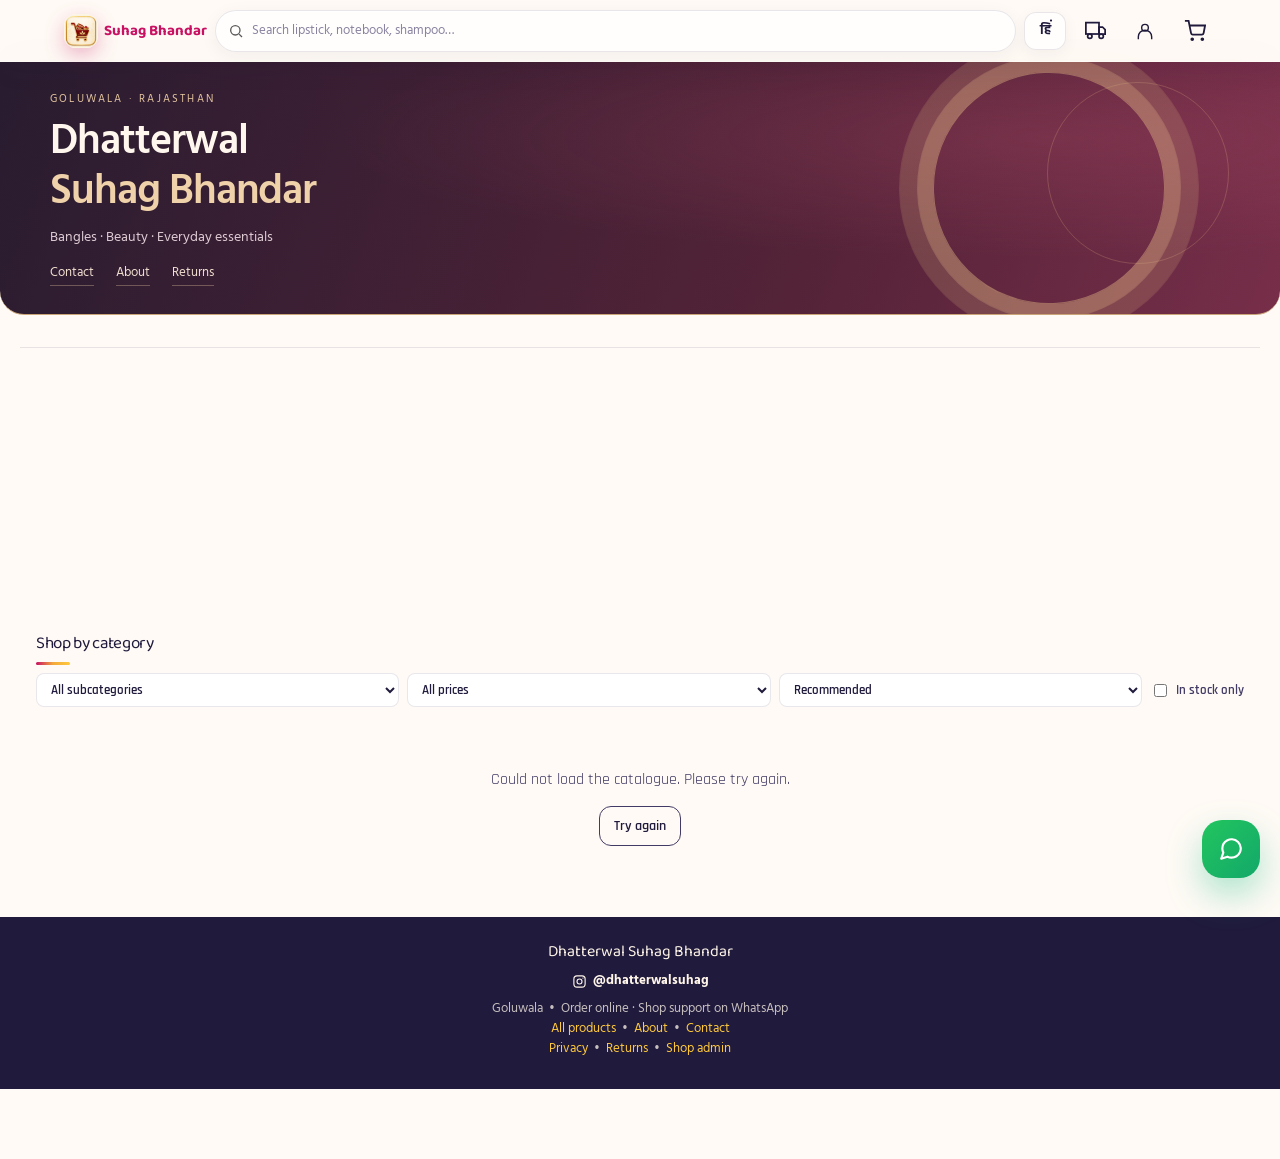
==== index.html @ be1b4433 "Update 2026-09-24 06:57" ====
<!DOCTYPE html>
<html lang="en">
<head>
<!-- Google tag (gtag.js) -->
<script async src="https://www.googletagmanager.com/gtag/js?id=G-CMELC4RJMD"></script>
<script>
  window.dataLayer = window.dataLayer || [];
  function gtag(){dataLayer.push(arguments);}
  gtag('js', new Date());
  gtag('config', 'G-CMELC4RJMD');
</script>

<meta charset="UTF-8">
<meta name="viewport" content="width=device-width, initial-scale=1, viewport-fit=cover">
<title>Dhatterwal Suhag Bhandar | Bangles, Beauty & Everyday Essentials in Goluwala</title>
<meta name="description" content="Shop bangles, cosmetics, beauty, personal care, lingerie and everyday essentials from Dhatterwal Suhag Bhandar in Goluwala, Hanumangarh, Rajasthan. Browse products and order online.">
<meta name="robots" content="index, follow, max-image-preview:large, max-snippet:-1, max-video-preview:-1">
<meta name="theme-color" content="#C81163">
<meta name="apple-mobile-web-app-capable" content="yes">
<meta name="apple-mobile-web-app-status-bar-style" content="default">
<meta name="apple-mobile-web-app-title" content="Suhag Bhandar">
<link rel="canonical" href="https://suhagbhandar.in/">
<link rel="icon" type="image/png" sizes="48x48" href="/favicon-48.png?v=20260907f">
<link rel="icon" type="image/png" sizes="96x96" href="/favicon-96.png?v=20260907f">
<link rel="shortcut icon" href="/favicon.ico?v=20260907f">
<link rel="apple-touch-icon" sizes="180x180" href="/apple-touch-icon.png?v=20260907f">

<!-- Open Graph (WhatsApp / Facebook / Instagram link previews) -->
<meta property="og:type" content="website">
<meta property="og:site_name" content="Dhatterwal Suhag Bhandar">
<meta property="og:title" content="Dhatterwal Suhag Bhandar — Shop Online in Goluwala">
<meta property="og:description" content="Bangles, lingerie, cosmetics, hair care, snacks, stationery and more — browse the shop and place your order online.">
<meta property="og:url" content="https://suhagbhandar.in/">
<meta property="og:image" content="https://suhagbhandar.in/social-card.png">
<meta property="og:locale" content="en_IN">

<!-- Twitter card (falls back to the same image/text as Open Graph) -->
<meta name="twitter:card" content="summary_large_image">
<meta name="twitter:title" content="Dhatterwal Suhag Bhandar — Shop Online in Goluwala">
<meta name="twitter:description" content="Bangles, lingerie, cosmetics, hair care, snacks, stationery and more — browse the shop and place your order online.">
<meta name="twitter:image" content="https://suhagbhandar.in/social-card.png">

<link rel="preconnect" href="https://fonts.googleapis.com">
<link rel="preconnect" href="https://fonts.gstatic.com" crossorigin>
<link href="https://fonts.googleapis.com/css2?family=Baloo+2:wght@500;600;700;800&family=Hind:wght@400;500;600;700&family=Rajdhani:wght@600;700&display=swap" rel="stylesheet">
<link rel="stylesheet" href="style.css?v=20260924customers2">
<link rel="manifest" href="manifest.json">

<!-- Local business structured data — fill in the marked fields with your
     real address, opening hours, and area(s) served for full effect. -->
<script type="application/ld+json">
{
  "@context": "https://schema.org",
  "@graph": [{
  "@type": "Store",
  "@id": "https://suhagbhandar.in/#store",
  "name": "Dhatterwal Suhag Bhandar",
  "alternateName": "Suhag Bhandar",
  "image": "https://suhagbhandar.in/social-card.png",
  "url": "https://suhagbhandar.in/",
  "sameAs": ["https://www.instagram.com/dhatterwalsuhag/"],
  "telephone": "+91-80005-19440",
  "priceRange": "₹",
  "address": {
    "@type": "PostalAddress",
    "streetAddress": "Tahasil Wali Gali, Ward No. 22",
    "addressLocality": "Goluwala",
    "addressRegion": "Rajasthan",
    "postalCode": "335802",
    "addressCountry": "IN"
  },
  "hasMap": "https://maps.app.goo.gl/iHW3oNTm7g6uNeyC8",
  "description": "Dhatterwal Suhag Bhandar is a local and online shop in Goluwala, Rajasthan, with bangles, cosmetics, beauty and personal care, lingerie, hair accessories, stationery and everyday essentials."
  },{
    "@type": "WebSite",
    "@id": "https://suhagbhandar.in/#website",
    "url": "https://suhagbhandar.in/",
    "name": "Dhatterwal Suhag Bhandar",
    "publisher": {"@id": "https://suhagbhandar.in/#store"},
    "inLanguage": ["en-IN", "hi-IN"]
  }]
}
</script>
</head>
<body>
<div class="app-loader" id="appLoader" aria-label="Loading Dhatterwal Suhag Bhandar">
  <div class="loader-brand">
    <div class="loader-logo">DSB</div>
    <div class="loader-ring" aria-hidden="true"></div>
  </div>
  <div class="loader-copy"><strong>धत्तरवाल सुहाग भंडार</strong><span>बस एक पल...</span></div>
  <div class="loader-progress" aria-hidden="true"><i></i></div>
</div>

<!-- ===== Slim sticky bar: search + cart ONLY ===== -->
<div class="stickybar" id="stickyBar">
  <div class="brandmark"><img class="glyph" src="favicon-96.png" width="48" height="48" decoding="async" alt="Suhag Bhandar"><span class="hide-sm">Suhag Bhandar</span></div>
  <button class="searchwrap text-left" id="searchTrigger" >
    <svg width="16" height="16" viewBox="0 0 24 24" fill="none" stroke="currentColor" stroke-width="2"><circle cx="11" cy="11" r="7"/><line x1="21" y1="21" x2="16.65" y2="16.65"/></svg>
    <span class="search-placeholder">Search lipstick, notebook, shampoo…</span>
  </button>
  <button type="button" class="lang-toggle" aria-label="हिंदी में देखें">हिं</button>
  <a class="iconbtn" href="track-order.html" aria-label="Track your order">
    <svg width="21" height="21" viewBox="0 0 24 24" fill="none" stroke="currentColor" stroke-width="2"><rect x="1" y="3" width="15" height="13"/><path d="M16 8h4l3 3v5h-7V8z"/><circle cx="5.5" cy="18.5" r="2.5"/><circle cx="18.5" cy="18.5" r="2.5"/></svg>
  </a>
  <a href="profile.html" class="iconbtn" data-customer-link hidden aria-label="My account / मेरा खाता" title="My account / मेरा खाता"><svg width="20" height="20" viewBox="0 0 24 24" fill="none" stroke="currentColor" stroke-width="1.7" aria-hidden="true"><circle cx="12" cy="8" r="4"/><path d="M4 22v-3a8 8 0 0 1 16 0v3"/></svg></a>
  <button class="iconbtn" id="cartTrigger" aria-label="Cart">
    <svg width="22" height="22" viewBox="0 0 24 24" fill="none" stroke="currentColor" stroke-width="2"><circle cx="9" cy="21" r="1"/><circle cx="20" cy="21" r="1"/><path d="M1 1h4l2.68 13.39a2 2 0 0 0 2 1.61h9.72a2 2 0 0 0 2-1.61L23 6H6"/></svg>
    <span class="badge is-hidden" id="cartBadge">0</span>
  </button>
</div>

<header class="hero hero-compact" id="shop-top">
  <p class="hero-kicker">GOLUWALA · RAJASTHAN</p>
  <h1 class="hero-title">Dhatterwal<br><span>Suhag Bhandar</span></h1>
  <p class="shop-specialty">Bangles · Beauty · Everyday essentials</p>
  <nav class="hero-links" aria-label="Shop information"><a href="contact.html">Contact</a><a href="about.html">About</a><a href="returns.html">Returns</a></nav>
</header>
<main id="shopMain">
<p class="catalog-notice" id="catalogNotice" role="status" hidden></p>
<!-- ===== Category rail ===== -->
<div class="cat-rail-outer">
  <div class="cat-rail" id="catRail"></div>
  <div class="subchip-row" id="subchipRow"></div>
</div>

<section class="carousel-section reveal recent-products-section" id="recentlyViewedSection" hidden>
  <div class="section-title"><h2>Recently viewed</h2></div>
  <p class="carousel-hint">Continue where you left off.</p>
  <div class="related-rail" id="recentlyViewedRail" tabindex="0" role="region" aria-label="Recently viewed products"></div>
</section>

<!-- ===== Popular Picks ===== -->
<div class="carousel-section reveal" id="popularPicksSection" >
  <div class="section-title"><h2>Popular picks</h2><div class="carousel-controls"><button class="carousel-nav" data-rail="popularPicksRail" data-dir="-1" aria-label="Previous">‹</button><button class="carousel-nav" data-rail="popularPicksRail" data-dir="1" aria-label="Next">›</button></div></div>
  <p class="carousel-hint" id="popularPicksRailHint">Swipe sideways to explore <span aria-hidden="true">↔</span></p>
  <div class="related-rail" id="popularPicksRail" tabindex="0" role="region" aria-label="Popular picks" aria-describedby="popularPicksRailHint"></div>
</div>

<!-- ===== New Arrivals ===== -->
<div class="carousel-section reveal" id="newArrivalsSection" >
  <div class="section-title"><h2>New arrivals</h2><div class="carousel-controls"><button class="carousel-nav" data-rail="newArrivalsRail" data-dir="-1" aria-label="Previous">‹</button><button class="carousel-nav" data-rail="newArrivalsRail" data-dir="1" aria-label="Next">›</button></div></div>
  <p class="carousel-hint" id="newArrivalsRailHint">Swipe sideways to explore <span aria-hidden="true">↔</span></p>
  <div class="related-rail" id="newArrivalsRail" tabindex="0" role="region" aria-label="New arrivals" aria-describedby="newArrivalsRailHint"></div>
</div>

<!-- ===== Product grid ===== -->
<div class="section-title" id="shop-top-grid">
  <h2>Shop by category</h2>
  <small id="resultCount"></small>
</div>
<div class="sort-filter-row">
  <select id="subcategorySelect" aria-label="Filter by subcategory">
    <option value="All">All subcategories</option>
  </select>
  <select id="priceFilter" aria-label="Filter by price">
    <option value="all">All prices</option>
    <option value="under-100">Under ₹100</option>
    <option value="100-249">₹100–₹249</option>
    <option value="250-499">₹250–₹499</option>
    <option value="500-plus">₹500+</option>
  </select>
  <select id="sortSelect" aria-label="Sort products">
    <option value="recommended">Recommended</option>
    <option value="newest">Newest first</option>
    <option value="price-asc">Price: Low to High</option>
    <option value="price-desc">Price: High to Low</option>
  </select>
  <label class="instock-toggle"><input type="checkbox" id="inStockOnly"> In stock only</label>
</div>
<div class="grid" id="productGrid">
  <div class="empty-state">Loading products…</div>
</div>
<div class="loadmore-sentinel" id="gridSentinel" role="status">Loading more products…</div>

</main>

<footer>
  <div class="fname">Dhatterwal Suhag Bhandar</div>
  <a class="footer-instagram" href="https://www.instagram.com/dhatterwalsuhag/" target="_blank" rel="noopener noreferrer" aria-label="Follow @dhatterwalsuhag on Instagram"><svg viewBox="0 0 24 24" aria-hidden="true"><rect x="3" y="3" width="18" height="18" rx="5"/><circle cx="12" cy="12" r="4"/><circle cx="17.5" cy="6.5" r="1" class="ig-dot"/></svg>@dhatterwalsuhag</a><br>
  Goluwala &nbsp;•&nbsp; Order online · Shop support on WhatsApp<br>
  <a href="catalog.html">All products</a> &nbsp;•&nbsp; <a href="about.html">About</a> &nbsp;•&nbsp; <a href="contact.html">Contact</a><br>
  <a href="privacy.html">Privacy</a> &nbsp;•&nbsp; <a href="returns.html">Returns</a> &nbsp;•&nbsp; <a href="admin.html" data-i18n-skip>Shop admin</a>
</footer>

<!-- ===== Cart drawer ===== -->
<div class="overlay" id="cartOverlay">
  <div class="cart-drawer" id="cartContent" aria-label="Cart"></div>
</div>

<!-- ===== Full-screen search overlay ===== -->
<div class="search-overlay" id="searchOverlay" aria-label="Search products">
  <div class="searchhead">
    <button class="iconbtn" id="searchOverlayClose" aria-label="Close search">
      <svg width="20" height="20" viewBox="0 0 24 24" fill="none" stroke="currentColor" stroke-width="2"><line x1="19" y1="12" x2="5" y2="12"/><polyline points="12 19 5 12 12 5"/></svg>
    </button>
    <div class="searchwrap" style="flex:1;">
      <svg width="16" height="16" viewBox="0 0 24 24" fill="none" stroke="currentColor" stroke-width="2"><circle cx="11" cy="11" r="7"/><line x1="21" y1="21" x2="16.65" y2="16.65"/></svg>
      <input type="text" id="searchInput2" aria-label="Search products" placeholder="Search products…" autocomplete="off">
    </div>
  </div>
  <div class="results" id="searchResultsWrap">
    <div class="grid" id="searchResults"></div>
    <div class="loadmore-sentinel" id="searchSentinel">Loading more products…</div>
  </div>
</div>


<a class="wa-float" id="waFloat" href="#" target="_blank" rel="noopener" aria-label="Chat with us on WhatsApp">
  <svg width="26" height="26" viewBox="0 0 24 24" fill="none" stroke="white" stroke-width="2" stroke-linecap="round" stroke-linejoin="round"><path d="M21 11.5a8.38 8.38 0 0 1-.9 3.8 8.5 8.5 0 0 1-7.6 4.7 8.38 8.38 0 0 1-3.8-.9L3 21l1.9-5.7a8.38 8.38 0 0 1-.9-3.8 8.5 8.5 0 0 1 4.7-7.6 8.38 8.38 0 0 1 3.8-.9h.5a8.48 8.48 0 0 1 8 8v.5z"/></svg>
</a>

<div class="toast" id="toast" role="status" aria-live="polite"></div>

<script src="config.js?v=20260923customer1"></script>
<script src="i18n.js?v=20260923audit26"></script>
<script src="utils.js?v=20260914checkout"></script>
<script src="cart.js?v=20260923audit26"></script>
<script src="seo.js?v=20260923audit26"></script>
<script src="products-data.js?v=20260923audit26"></script>
<script src="storefront-analytics.js?v=20260922phase1"></script>
<script src="storefront-commerce.js?v=20260920level2"></script>
<script src="render-helpers.js?v=20260923audit26"></script>
<script src="customer-account.js?v=20260924customers2"></script>
<script src="cart-ui-core.js?v=20260924customers2"></script>
<script src="cart-ui-drawer.js?v=20260924customers2"></script>
<script src="cart-ui-checkout.js?v=20260924customers2"></script>
<script src="app.js?v=20260922analytics3"></script>
<script>
(function(){
  const started=performance.now();
  const dismiss=()=>{
    const loader=document.getElementById('appLoader');
    const wait=Math.max(0,180-(performance.now()-started));
    setTimeout(()=>loader?.classList.add('hide'),wait);
  };
  document.addEventListener('DOMContentLoaded',dismiss,{once:true});
  window.setTimeout(dismiss,1200);
})();
</script>
<div class="toast-v5" id="toastV5" role="status" aria-live="polite"></div>
<script>document.addEventListener("click",function(e){const b=e.target.closest(".carousel-nav");if(b){const r=document.getElementById(b.dataset.rail);if(r)r.scrollBy({left:Number(b.dataset.dir)*Math.min(520,r.clientWidth*.85),behavior:"smooth"})}});</script>
<script src="pwa-install.js?v=20260914checkout" defer></script>
</body>
</html>
---- style.css ----
/* ===========================================================
   Dhatterwal Suhag Bhandar — design tokens
   Palette named after the bazaar: cream paper, rani pink (bridal),
   marigold, indigo night, mehendi green.
   =========================================================== */
:root{
  --cream: #FFF6E9;
  --cream-2: #FFEFD8;
  --rani: #C81163;
  --rani-dark: #970D4B;
  --marigold: #F2A93B;
  --marigold-dark: #D68C1F;
  --indigo: #201B3D;
  --indigo-soft: #423B66;
  --mehendi: #3E7C59;
  --turmeric: #FFC93C;
  --line: rgba(32,27,61,0.10);
  --shadow: 0 6px 20px rgba(32,27,61,0.10);
  --radius: 14px;
  --font-display: "Baloo 2", "Hind", sans-serif;
  --font-body: "Hind", sans-serif;
  --font-utility: "Rajdhani", sans-serif;
}
*{
  box-sizing: border-box;
}
html{
  scroll-behavior: smooth;
}
body{
  margin:0;
  color: var(--indigo);
  font-family: var(--font-body);
  -webkit-font-smoothing: antialiased;
  padding-bottom: 70px;
  /* room for bottom cart bar on small screens */
  animation: pageIn .45s cubic-bezier(.22,.61,.36,1) both;
}
@keyframes pageIn{
  from{
    opacity:0;
  }
  to{
    opacity:1;
  }
}
/* Smooth native crossfade between pages, where the browser supports it.
   No-op (silently ignored) everywhere else. */
@view-transition{
  navigation: auto;
}
::view-transition-old(root),
::view-transition-new(root){
  animation-duration: .32s;
  animation-timing-function: cubic-bezier(.22,.61,.36,1);
}
img{
  max-width:100%;
  display:block;
}
button{
  font-family: inherit;
  cursor:pointer;
}
a{
  color:inherit;
}
@media (prefers-reduced-motion: reduce){
  *{
    animation-duration:0.001ms !important;
    transition-duration:0.001ms !important;
  }
}
/* ---------- Lehariya wave divider (signature element) ---------- */
.lehariya{
  width:100%;
  height:16px;
  display:block;
}
/* ---------- Sticky slim bar: search + cart only ---------- */
.stickybar{
  position: sticky;
  top:0;
  z-index: 60;
  display:flex;
  align-items:center;
  gap:8px;
  transition: background .25s ease, border-color .25s ease, box-shadow .25s ease;
}
.stickybar.solid{
  border-bottom: 1px solid var(--line);
}
.stickybar .brandmark{
  display:flex;
  align-items:center;
  gap:6px;
  font-family: var(--font-display);
  font-weight:700;
  font-size:15px;
  color: var(--rani);
  white-space:nowrap;
  flex-shrink:0;
}
.stickybar .brandmark .glyph{
  background: linear-gradient(135deg, var(--rani), var(--marigold));
  align-items:center;
  justify-content:center;
  color:#fff;
  font-size:14px;
  flex-shrink:0;
}
.searchwrap{
  flex:1;
  display:flex;
  align-items:center;
  border: 1px solid var(--line);
  border-radius: 999px;
  padding: 0 12px;
  gap:8px;
}
.searchwrap input{
  border:none;
  outline:none;
  flex:1;
  font-family: var(--font-body);
  font-size:14px;
  background:transparent;
  color: var(--indigo);
}
.searchwrap svg{
  flex-shrink:0;
  opacity:.65;
}
.iconbtn{
  position:relative;
  border:none;
  background: transparent;
  display:flex;
  align-items:center;
  justify-content:center;
  flex-shrink:0;
  color: var(--indigo);
}
.iconbtn .badge{
  position:absolute;
  top:-2px;
  right:-2px;
  min-width:16px;
  height:16px;
  padding:0 3px;
  border-radius:999px;
  background: var(--rani);
  color:#fff;
  font-family: var(--font-utility);
  font-weight:700;
  font-size:10px;
  display:flex;
  align-items:center;
  justify-content:center;
  line-height:1;
}

/* Small shared utilities used by the static storefront pages. Keeping these
   here avoids repeating presentation declarations in every HTML document. */
.is-hidden{display:none!important}
.full-width{width:100%}
.text-left{text-align:left}
.panel-padding{padding:16px}
.overlay-title{flex:1;font-family:var(--font-display);font-weight:700;font-size:16px;color:var(--indigo)}
.search-placeholder{color:#8a83a0;font-size:13px}
.text-small{font-size:12px}
.borderless{border:0}
.flex-1{flex:1}
.mt-24{margin-top:24px}
.product-loading-state{padding:60px 16px}
/* ---------- Hero ---------- */
.hero{
  position:relative;
  background-size: 200% 200%;
  animation: heroDrift 16s ease-in-out infinite;
  color: var(--cream);
}
@keyframes heroDrift{
  0%, 100%{
    background-position: 20% 10%;
  }
  50%{
    background-position: 62% 42%;
  }
}
.cat-rail{
  display:flex;
  gap:8px;
  overflow-x:auto;
  padding: 4px 16px 12px;
  scrollbar-width:none;
}
.cat-rail::-webkit-scrollbar{
  display:none;
}
.chip{
  flex-shrink:0;
  border:1px solid var(--line);
  background:#fff;
  color: var(--indigo);
  padding: 7px 14px;
  border-radius:999px;
  font-family: var(--font-utility);
  font-weight:600;
  font-size:13px;
  white-space:nowrap;
}
.chip.active{
  background: var(--rani);
  border-color: var(--rani);
  color:#fff;
}
.subchip-row{
  display:flex;
  gap:8px;
  overflow-x:auto;
  padding: 0 16px 12px;
  scrollbar-width:none;
}
.subchip-row::-webkit-scrollbar{
  display:none;
}
.subchip{
  flex-shrink:0;
  border:1px dashed var(--indigo-soft);
  background:transparent;
  color: var(--indigo-soft);
  padding:5px 12px;
  border-radius:999px;
  font-size:12px;
  font-family: var(--font-utility);
  font-weight:600;
  white-space:nowrap;
}
.subchip.active{
  background: var(--marigold);
  border-color: var(--marigold);
  color: var(--indigo);
}

/* Feature-disabled account links must stay hidden despite icon display rules. */
[data-customer-link][hidden]{display:none!important}
/* ---------- Product grid ---------- */
.section-title{
  font-family: var(--font-display);
  font-size:17px;
  margin: 4px 16px 8px;
}
.section-title h2{
  font: inherit;
  margin:0;
}
.section-title > *:first-child{
  position:relative;
  padding-bottom:8px;
  display:inline-block;
}
.section-title > *:first-child::after{
  content:"";
  position:absolute;
  left:0;
  bottom:0;
  width:34px;
  height:3px;
  border-radius:2px;
  background: linear-gradient(90deg, var(--rani), var(--marigold), var(--turmeric));
}
.section-title small{
  font-family: var(--font-utility);
  font-weight:600;
  font-size:12px;
  color: var(--indigo-soft);
}
.grid{
  display:grid;
  grid-template-columns: repeat(2, 1fr);
  gap:10px;
  padding: 0 12px 20px;
}
@media (min-width: 640px){
  .grid{
    grid-template-columns: repeat(3, 1fr);
  }
}
@media (min-width: 960px){
  .grid{
    grid-template-columns: repeat(4, 1fr);
    padding-left:24px;
    padding-right:24px;
  }
}
.card{
  display:flex;
  flex-direction:column;
  position:relative;
}
.card:active{
  box-shadow: 0 10px 22px rgba(32,27,61,0.14);
  transform: translateY(-1px);
}
.card .imgwrap{
  position:relative;
  overflow:hidden;
}
.card-share{
  position:absolute;
  top:6px;
  right:6px;
  z-index:3;
  width:26px;
  height:26px;
  border-radius:50%;
  background: rgba(255,255,255,0.92);
  border:none;
  display:flex;
  align-items:center;
  justify-content:center;
  color: var(--indigo);
  box-shadow:0 2px 6px rgba(32,27,61,0.18);
  transition: transform .15s ease, background .15s ease;
}
.card-share:hover{
  background:#fff;
  color: var(--rani);
}
.card-share:active{
  transform: scale(.88);
}
/* Smooth, futuristic hover on pointer devices — untouched on mobile taps. */
@media (hover:hover) and (pointer:fine){
  .card{
    transition: box-shadow .32s cubic-bezier(.22,.61,.36,1), transform .32s cubic-bezier(.22,.61,.36,1);
  }
  .card:hover{
    box-shadow: 0 16px 32px rgba(32,27,61,0.16);
    transform: translateY(-5px);
  }
  .card:hover .imgwrap img{
    transform: scale(1.08);
  }
}
.card .discount{
  position:absolute;
  top:6px;
  left:6px;
  z-index:2;
  background: var(--mehendi);
  color:#fff;
  font-family: var(--font-utility);
  font-weight:700;
  font-size:10.5px;
  padding:2px 6px;
  border-radius:6px;
}
.card .subtag{
  position:absolute;
  bottom:6px;
  left:6px;
  z-index:2;
  background: rgba(32,27,61,0.75);
  color: var(--cream);
  font-size:10px;
  font-family: var(--font-utility);
  padding:2px 6px;
  border-radius:6px;
}
.card .body{
  padding:8px 9px 9px;
  display:flex;
  flex-direction:column;
  flex:1;
}
.card-rating{
  display:flex;
  align-items:center;
  gap:4px;
  font-size:10.5px;
  color:#9b93b0;
  font-family: var(--font-utility);
}
.card-rating .stars{
  font-size:11px;
  letter-spacing:0.5px;
}
.card .prices{
  display:flex;
  align-items:baseline;
  gap:6px;
  font-family: var(--font-utility);
}
.card .price{
  font-weight:700;
  font-size:15px;
  color: var(--indigo);
}
.card .mrp{
  font-size:11.5px;
  text-decoration:line-through;
  color:#9b93b0;
}
.card .card-actions{
  align-items:stretch;
}
.card .card-actions > *{
  flex:1;
  min-width:0;
}
.card .addbtn{
  border:1px solid var(--rani);
  color: var(--rani);
  padding:6px 4px;
  font-family: var(--font-utility);
  font-weight:700;
  font-size:11.5px;
  display:flex;
  align-items:center;
  justify-content:center;
  gap:4px;
}
.card .addbtn.in-cart{
  background: var(--rani);
  color:#fff;
}
.card .buynowbtn{
  border:none;
  background: linear-gradient(135deg, var(--rani), var(--rani-dark));
  color:#fff;
  border-radius:8px;
  padding:6px 4px;
  font-family: var(--font-utility);
  font-weight:700;
  font-size:11.5px;
  display:flex;
  align-items:center;
  justify-content:center;
}
.card .stepper{
  display:flex;
  align-items:center;
  justify-content:space-between;
  border:1px solid var(--rani);
  border-radius:8px;
  overflow:hidden;
}
.card .stepper button{
  border:none;
  background: var(--rani);
  color:#fff;
  font-weight:700;
}
.card .stepper span{
  font-family: var(--font-utility);
  font-weight:700;
  font-size:13px;
}
.empty-state{
  grid-column: 1 / -1;
  text-align:center;
  padding: 36px 16px;
  color: var(--indigo-soft);
  font-family: var(--font-utility);
}

/* Performance: large storefront grids can contain hundreds of products over
   a session. Let the browser skip off-screen card layout/paint work. */
@supports (content-visibility:auto){
  .grid>.card{content-visibility:auto;contain-intrinsic-size:auto 360px}
}
/* ---------- Overlays (cart drawer, search) ---------- */
.overlay{
  position:fixed;
  inset:0;
  z-index:100;
  background: rgba(32,27,61,0.45);
  display:flex;
  align-items:flex-end;
  justify-content:center;
  opacity:0;
  visibility:hidden;
  pointer-events:none;
  transition: opacity .28s ease, visibility 0s linear .28s;
}
.overlay.open{
  opacity:1;
  visibility:visible;
  pointer-events:auto;
  transition: opacity .28s ease, visibility 0s linear 0s;
}
@media (min-width: 720px){
  .overlay{
    align-items:center;
  }
}
.sheet{
  background: var(--cream);
  width:100%;
  max-width:480px;
  max-height: 88vh;
  overflow-y:auto;
  border-radius: 20px 20px 0 0;
  padding: 14px 16px 20px;
  position:relative;
  transform: translateY(24px);
  opacity:0;
  transition: transform .32s cubic-bezier(.22,.61,.36,1), opacity .28s ease;
}
.overlay.open .sheet{
  transform: translateY(0);
  opacity:1;
}
@media (min-width: 720px){
  .sheet{
    border-radius:20px;
  }
}
.sheet .closebtn{
  position:absolute;
  top:10px;
  right:10px;
  width:32px;
  height:32px;
  border-radius:50%;
  background:#fff;
  border:1px solid var(--line);
  display:flex;
  align-items:center;
  justify-content:center;
}
.sheet h2{
  font-family: var(--font-display);
  font-size:19px;
  margin:0 0 4px;
}
.sheet .primary-btn{
  flex:2;
}
/* ---------- Cart drawer ---------- */
.cart-drawer{
  width:100%;
  max-width:480px;
  border-radius: 20px 20px 0 0;
  position:relative;
  transform: translateY(24px);
  opacity:0;
  transition: transform .32s cubic-bezier(.22,.61,.36,1), opacity .28s ease;
}
.overlay.open .cart-drawer{
  transform: translateY(0);
  opacity:1;
}
@media (min-width:720px){
  .cart-drawer{
    border-radius:20px;
    padding-bottom:20px;
  }
}
.cart-drawer h2{
  font-family: var(--font-display);
  font-size:19px;
  margin:0 0 12px;
}
.cart-item{
  border-bottom:1px solid var(--line);
}
.cart-item img{
  object-fit:cover;
  background: var(--cream-2);
}
.cart-item .ci-info{
  flex:1;
  min-width:0;
}
.cart-item .ci-name{
  font-weight:600;
  margin-bottom:2px;
}
.cart-item .ci-id{
  font-family: var(--font-utility);
  color:#9b93b0;
}
.cart-item .ci-price{
  font-family: var(--font-utility);
  font-weight:700;
  color: var(--rani);
}
.cart-item .stepper button{
  font-size:15px;
}
.cart-item .removebtn{
  border:none;
  background:transparent;
  color:#9b93b0;
  font-size:11px;
  font-family: var(--font-utility);
  text-decoration:underline;
}
.cart-summary{
  margin-top:8px;
}
.cart-summary .row{
  display:flex;
  justify-content:space-between;
  font-family: var(--font-utility);
  font-size:14px;
}
.cart-summary .row.total{
  font-weight:700;
  color: var(--indigo);
}
.cart-empty{
  color: var(--indigo-soft);
  font-family: var(--font-utility);
}
/* ---------- Buttons ---------- */
.primary-btn{
  background: linear-gradient(135deg, var(--rani), var(--rani-dark));
  color:#fff;
  border:none;
  border-radius:12px;
  padding:12px 16px;
  font-family: var(--font-utility);
  font-weight:700;
  font-size:15px;
  display:flex;
  align-items:center;
  justify-content:center;
  gap:8px;
  box-shadow: 0 8px 18px rgba(200,17,99,0.28);
}
.whatsapp-btn{
  background: linear-gradient(135deg, #25D366, #1DA851);
  box-shadow: 0 8px 18px rgba(29,168,81,0.28);
}
.ghost-btn{
  background:transparent;
  border:1px solid var(--indigo-soft);
  color: var(--indigo);
  border-radius:12px;
  padding:10px 14px;
  font-family: var(--font-utility);
  font-weight:600;
  font-size:14px;
}
/* ===========================================================
   Track your order
   =========================================================== */
.track-intro{
  font-size:13px;
  line-height:1.55;
  color: var(--indigo-soft);
  margin:2px 0 16px;
}
.track-error{
  font-size:12.5px;
  color:#C8395A;
  margin:2px 0 12px;
  display:none;
}
.track-card{
  background:#fff;
  border:1px solid var(--line);
  border-radius: var(--radius);
  padding:16px;
  box-shadow: var(--shadow);
}
.track-card-head{
  display:flex;
  align-items:flex-start;
  justify-content:space-between;
  gap:10px;
  margin-bottom:14px;
  padding-bottom:14px;
  border-bottom:1px solid var(--line);
}
.track-oid{
  font-family: var(--font-display);
  font-weight:700;
  font-size:17px;
  color: var(--indigo);
}
.track-odate{
  font-family: var(--font-utility);
  font-size:11.5px;
  color:#9b93b0;
  margin-top:2px;
}
.track-steps{
  display:flex;
  align-items:flex-start;
  margin-bottom:16px;
}
.track-step{
  flex:1;
  position:relative;
  text-align:center;
  font-family: var(--font-utility);
  font-weight:600;
  font-size:11.5px;
  color:#b3acc4;
}
.track-step::before{
  content:"";
  display:block;
  width:100%;
  height:3px;
  background:#eee7f5;
  margin-bottom:8px;
  position:relative;
  top:6px;
}
.track-step .dot{
  display:block;
  width:14px;
  height:14px;
  margin:0 auto 6px;
  border-radius:50%;
  background:#eee7f5;
  border:3px solid var(--cream);
  position:relative;
  z-index:1;
}
.track-step.done{
  color: var(--mehendi);
}
.track-step.done::before{
  background: var(--mehendi);
}
.track-step.done .dot{
  background: var(--mehendi);
}
.track-step.active{
  color: var(--rani);
}
.track-step.active .dot{
  background: var(--rani);
  box-shadow:0 0 0 4px rgba(200,17,99,0.15);
}
.track-step.cancel{
  color:#C8395A;
}
.track-step.cancel::before{
  background:#C8395A;
}
.track-step.cancel .dot{
  background:#C8395A;
}
.track-steps.cancelled .track-step:first-child::before{
  background: var(--mehendi);
}
.track-details .row{
  display:flex;
  justify-content:space-between;
  gap:10px;
  font-size:13px;
  padding:5px 0;
}
.track-details .row span:first-child{
  color: var(--indigo-soft);
}
.track-details .row.total{
  font-weight:700;
  font-size:15px;
  color: var(--indigo);
  border-top:1px solid var(--line);
  margin-top:4px;
  padding-top:9px;
}
/* ---------- Search results overlay ---------- */
.search-overlay{
  position:fixed;
  inset:0;
  z-index:90;
  background: var(--cream);
  display:flex;
  flex-direction:column;
  opacity:0;
  visibility:hidden;
  pointer-events:none;
  transform: translateY(-8px);
  transition: opacity .24s ease, transform .24s ease, visibility 0s linear .24s;
}
.search-overlay.open{
  opacity:1;
  visibility:visible;
  pointer-events:auto;
  transform: translateY(0);
  transition: opacity .24s ease, transform .24s ease, visibility 0s linear 0s;
}
.search-overlay .searchhead{
  display:flex;
  align-items:center;
  gap:8px;
  padding:10px 12px;
  border-bottom:1px solid var(--line);
}
.search-overlay .results{
  flex:1;
  overflow-y:auto;
}

#customerAddressSlot{margin:12px 0;padding:14px;border:1px solid #d5e3dc;border-radius:12px;background:#f4f8f5;font-size:13px;color:#245348}.customer-cart-heading{display:flex;justify-content:space-between;flex-wrap:wrap;gap:8px}.customer-address-picker{margin-top:12px}.customer-address-picker summary{cursor:pointer;padding:8px 0;font-weight:650}.customer-address-picker>div{display:grid;gap:8px;margin-top:8px}.customer-address-card{display:grid;gap:5px;width:100%;text-align:left;padding:12px;border:1px solid #d3ded8;border-radius:10px;background:white;color:#244b40;font:inherit;cursor:pointer}.customer-address-card[aria-pressed="true"]{border:2px solid #287963;background:#e8f5ed}.customer-address-card span{line-height:1.5;overflow-wrap:anywhere}.customer-address-card:focus-visible{outline:3px solid #b78c49;outline-offset:2px}

#customerAddressSlot:empty{display:none}
/* ---------- Footer ---------- */
footer{
  background: var(--indigo);
  color: rgba(255,246,233,0.75);
  padding: 22px 16px 30px;
  font-size:12.5px;
  text-align:center;
  margin-top:10px;
}
footer .fname{
  font-family: var(--font-display);
  color: var(--cream);
  font-size:16px;
  margin-bottom:6px;
}
footer a{
  color: var(--turmeric);
  text-decoration:none;
}
/* ---------- Toast ---------- */
.toast{
  position:fixed;
  left:50%;
  bottom:20px;
  transform:translateX(-50%) translateY(20px);
  background: var(--indigo);
  color: var(--cream);
  padding:10px 18px;
  border-radius:999px;
  font-family: var(--font-utility);
  font-size:13px;
  z-index:200;
  opacity:0;
  pointer-events:none;
  transition: opacity .25s ease, transform .25s ease;
}
.toast.show{
  opacity:1;
  transform:translateX(-50%) translateY(0);
}
/* ---------- Infinite scroll sentinel ---------- */
.loadmore-sentinel{
  display:none;
  text-align:center;
  padding: 14px 0 26px;
  font-family: var(--font-utility);
  font-size:12.5px;
  color: var(--indigo-soft);
}
/* ---------- Loading skeleton ---------- */
.skeleton{
  background: linear-gradient(90deg, var(--cream-2) 25%, #fff 37%, var(--cream-2) 63%);
  background-size:400% 100%;
  animation: shimmer 1.4s ease infinite;
}
@keyframes shimmer{
  0%{
    background-position:100% 0;
  }
  100%{
    background-position:0 0;
  }
}

.footer-instagram{display:inline-flex;align-items:center;gap:6px;margin:1px 0 8px;color:var(--cream);font-weight:700}.footer-instagram svg{width:15px;height:15px;fill:none;stroke:currentColor;stroke-width:1.8}.footer-instagram .ig-dot{fill:currentColor;stroke:none}
/* ===========================================================
   Product detail page (product.html)
   =========================================================== */
.card .imgwrap, .card .name{
  text-decoration:none;
  color:inherit;
}
a.imgwrap{
  display:block;
}
a.name{
  display:-webkit-box;
  cursor:pointer;
}
.pd-wrap{
  padding: 14px 16px 6px;
  max-width:640px;
  margin:0 auto;
}
.pd-breadcrumb{
  font-family: var(--font-utility);
  font-size:11.5px;
  color: var(--indigo-soft);
  margin-bottom:10px;
}
.pd-breadcrumb a{
  color: var(--indigo-soft);
  text-decoration:none;
}
.pd-breadcrumb a:hover{
  text-decoration:underline;
}
.pd-gallery{
  position:relative;
  width:100%;
  border-radius: var(--radius);
  overflow:hidden;
  margin-bottom:14px;
  background:transparent;
  transition:height .22s ease;
}
.pd-gallery-track{
  display:flex;
  align-items:flex-start;
  overflow-x:auto;
  scroll-snap-type:x mandatory;
  scrollbar-width:none;
  -webkit-overflow-scrolling:touch;
}
.pd-gallery-track::-webkit-scrollbar{
  display:none;
}
.pd-slide{
  flex:0 0 100%;
  min-width:100%;
  scroll-snap-align:start;
  display:block;
  background:transparent;
}
.pd-slide img{
  width:100%;
  height:auto;
  max-height:none;
  object-fit:contain;
  object-position:center;
  display:block;
}
.pd-gallery .discount{
  position:absolute;
  top:10px;
  left:10px;
  z-index:1;
  background: var(--mehendi);
  color:#fff;
  font-family: var(--font-utility);
  font-weight:700;
  font-size:12px;
  padding:3px 8px;
  border-radius:8px;
}
.pd-dots{
  position:absolute;
  bottom:10px;
  left:0;
  right:0;
  display:flex;
  justify-content:center;
  gap:6px;
  pointer-events:none;
}
.pd-dot{
  width:6px;
  height:6px;
  border-radius:50%;
  background: rgba(255,255,255,0.55);
  transition: background .2s ease, width .2s ease;
}
.pd-dot.active{
  background:#fff;
  width:16px;
  border-radius:3px;
}
.pd-title{
  font-family: var(--font-display);
  font-size:20px;
  margin:0 0 4px;
  line-height:1.3;
}
.pd-title-hindi{
  font-family: var(--font-body);
  font-size:14px;
  color: var(--indigo-soft);
  margin:0 0 8px;
}
.pd-prices{
  display:flex;
  align-items:baseline;
  gap:10px;
  flex-wrap:wrap;
  margin-bottom:6px;
  font-family: var(--font-utility);
}
.pd-prices .price{
  font-size:24px;
  font-weight:700;
  color: var(--rani);
}
.pd-prices .mrp{
  font-size:15px;
  text-decoration:line-through;
  color:#9b93b0;
}
.pd-stock{
  font-family: var(--font-utility);
  font-weight:700;
  font-size:12.5px;
  margin-bottom:10px;
}
.pd-stock.in{
  color: var(--mehendi);
}
.pd-stock.out{
  color:#C8395A;
}
.pd-links{
  display:flex;
  gap:10px;
  margin-bottom:12px;
}
.pd-link-btn{
  display:flex;
  align-items:center;
  gap:5px;
  border:1px solid var(--line);
  background:#fff;
  color: var(--indigo-soft);
  border-radius:999px;
  padding:6px 12px;
  font-family: var(--font-utility);
  font-weight:700;
  font-size:12px;
  transition: transform .12s ease, border-color .18s ease, color .18s ease;
}
.pd-link-btn:hover{
  border-color: var(--rani);
  color: var(--rani);
}
.pd-link-btn:active{
  transform: scale(.95);
}
.size-table{
  width:100%;
  border-collapse:collapse;
  font-size:13px;
}
.size-table th, .size-table td{
  padding:7px 6px;
  text-align:center;
  border-bottom:1px solid var(--line);
}
.size-table th{
  font-family: var(--font-utility);
  color: var(--indigo-soft);
  font-weight:700;
  font-size:11.5px;
}
.size-table td:first-child, .size-table th:first-child{
  text-align:left;
  font-weight:700;
  color: var(--indigo);
}
.pd-desc{
  font-size:14px;
  line-height:1.6;
  color: var(--indigo);
  margin-bottom:8px;
}
.pd-id{
  font-family: var(--font-utility);
  font-size:11px;
  color:#9b93b0;
  margin-bottom:16px;
}
.pd-actions{
  display:flex;
  gap:10px;
  align-items:center;
  margin-bottom:8px;
}
.pd-actions .stepper{
  flex:1;
}
.pd-actions .stepper button{
  width:44px;
  height:44px;
  font-size:18px;
}
/* ---------- Related products rail (also powers the homepage
   Popular Picks / New Arrivals carousels — same rail, smooth snap scroll) ---------- */
.related-section, .carousel-section{
  padding-top:10px;
}
.related-rail{
  display:flex;
  gap:10px;
  overflow-x:auto;
  padding: 0 16px 20px;
  scrollbar-width:none;
}
.related-rail::-webkit-scrollbar{
  display:none;
}
.related-rail .card{
  flex-shrink:0;
  width:150px;
}
/* ---------- Reviews ---------- */
.reviews-section{
  max-width:640px;
  margin:0 auto;
  padding: 10px 16px 30px;
}
.review-summary{
  display:flex;
  align-items:center;
  gap:14px;
  background:#fff;
  border:1px solid var(--line);
  border-radius:var(--radius);
  padding:14px;
  margin-bottom:16px;
}
.review-avg{
  font-family: var(--font-display);
  font-size:32px;
  font-weight:700;
  color: var(--rani);
}
.stars{
  color:#D8D2E8;
  font-size:15px;
  letter-spacing:1px;
}
.stars-lg{
  font-size:18px;
}
.stars .star.filled{
  color: var(--marigold);
}
.review-form{
  background:#fff;
  border:1px solid var(--line);
  border-radius:var(--radius);
  padding:14px;
  margin-bottom:18px;
}
.review-form h3{
  font-family: var(--font-display);
  font-size:15px;
  margin:0 0 10px;
}
.star-input{
  display:flex;
  gap:4px;
}
.star-btn{
  border:none;
  background:transparent;
  font-size:26px;
  line-height:1;
  color:#D8D2E8;
  padding:2px;
}
.star-btn.filled{
  color: var(--marigold);
}
.review-item{
  border-bottom:1px solid var(--line);
  padding: 12px 0;
}
.review-item-head{
  display:flex;
  align-items:center;
  justify-content:space-between;
  gap:8px;
  margin-bottom:2px;
}
.review-name{
  font-weight:600;
  font-size:13.5px;
}
.review-date{
  font-family: var(--font-utility);
  font-size:11px;
  color:#9b93b0;
  margin-bottom:6px;
}
.review-comment{
  font-size:13.5px;
  line-height:1.5;
  margin:0;
  color: var(--indigo);
}
/* ---------- Shared form field style (cart drawer, review form) ---------- */
.field{
  margin-bottom:10px;
}
.field label{
  display:block;
  font-family: var(--font-utility);
  font-size:12px;
  font-weight:600;
  color: var(--indigo-soft);
  margin-bottom:4px;
}
.field input, .field textarea{
  width:100%;
  padding:9px 10px;
  border:1px solid var(--line);
  border-radius:8px;
  font-family: var(--font-body);
  font-size:14px;
  background: var(--cream);
  color: var(--indigo);
  box-sizing:border-box;
}
.field textarea{
  resize:vertical;
  min-height:56px;
}
/* ===========================================================
   Admin: Orders panel
   =========================================================== */
.order-controls{
  display:flex;
  gap:8px;
  margin-bottom:10px;
}
.order-controls select, .order-controls input{
  flex:1;
}
.orow{
  border:1px solid var(--line);
  border-radius:10px;
  padding:10px;
  background:#fff;
  margin-bottom:8px;
}
.orow .ohead{
  display:flex;
  justify-content:space-between;
  align-items:baseline;
  gap:8px;
  margin-bottom:4px;
}
.orow .oid{
  font-family: var(--font-utility);
  font-weight:700;
  font-size:13px;
  color: var(--indigo);
}
.orow .odate{
  font-family: var(--font-utility);
  font-size:11px;
  color:#9b93b0;
}
.orow .ocust{
  font-size:13px;
  margin-bottom:2px;
}
.orow .ophone{
  font-family: var(--font-utility);
  font-size:12px;
  color: var(--indigo-soft);
  margin-bottom:2px;
}
.orow .oaddress{
  font-size:12.5px;
  color: var(--indigo);
  margin-bottom:6px;
}
.orow .oitems{
  font-size:12.5px;
  color: var(--indigo);
  background: var(--cream);
  border-radius:8px;
  padding:6px 8px;
  margin-bottom:6px;
  line-height:1.5;
}
.orow .ofoot{
  display:flex;
  align-items:center;
  justify-content:space-between;
  gap:8px;
}
.orow .ototal{
  font-family: var(--font-utility);
  font-weight:700;
  font-size:14px;
}
.status-pill{
  font-family: var(--font-utility);
  font-weight:700;
  font-size:11px;
  padding:3px 9px;
  border-radius:999px;
  text-transform:uppercase;
}
.status-pill.pending{
  background:#FFF1D6;
  color:#B4790A;
}
.status-pill.fulfilled{
  background:#DFF3E6;
  color: var(--mehendi);
}
.status-pill.cancelled{
  background:#FBE1E6;
  color:#C8395A;
}
/* ===========================================================
   Motion: card entrances, tactile presses, cart badge bump,
   and loading skeletons. Respects prefers-reduced-motion via
   the global rule near the top of this file.
   =========================================================== */
.card{
  animation: cardIn .3s cubic-bezier(.22,.61,.36,1) both;
}
.primary-btn, .ghost-btn, .card .addbtn, .card .buynowbtn, .chip, .subchip, .iconbtn, .star-btn, .whatsapp-btn{
  transition: transform .12s ease;
}
.primary-btn:active, .ghost-btn:active, .card .addbtn:active, .card .buynowbtn:active,
.chip:active, .subchip:active, .iconbtn:active, .star-btn:active{
  transform: scale(.94);
}
.badge{
  transition: transform .1s ease;
}
@keyframes badgeBump{
  0%{transform:scale(1)}
  45%{transform:scale(1.16)}
  100%{transform:scale(1)}
}
.badge.bump{animation:badgeBump .26s cubic-bezier(.2,.8,.2,1)}
.cart-flight-token{
  position:fixed;
  z-index:300;
  pointer-events:none;
  border-radius:50%;
  background-size:cover;
  background-position:center;
  border:2px solid rgba(255,255,255,.94);
  box-shadow:0 5px 16px rgba(32,27,61,.2),0 0 0 1px rgba(200,17,99,.1);
  will-change:transform,opacity;
}
@keyframes cartSettle{
  0%{transform:translateY(0) scale(1)}
  45%{transform:translateY(1px) scale(.93)}
  100%{transform:translateY(0) scale(1)}
}
.iconbtn.cart-settle{animation:cartSettle .28s cubic-bezier(.22,.72,.22,1)}
/* A quick, gentle pop whenever a card's Add button swaps to a stepper (or
   back), without re-animating the whole card. */
.card-actions > *, .pd-actions > *{
  animation: actionsIn .2s ease both;
}
@keyframes actionsIn{
  from{
    opacity:0;
    transform: scale(.92);
  }
  to{
    opacity:1;
    transform: scale(1);
  }
}
/* Sections (Popular Picks / New Arrivals) fade + rise into place as they
   scroll into view, via initScrollReveal() in utils.js. */
.reveal{
  opacity:0;
  transform: translateY(18px);
  transition: opacity .55s ease, transform .55s cubic-bezier(.22,.61,.36,1);
}
.reveal.in-view{
  opacity:1;
  transform:none;
}
/* ---------- Skeleton placeholders (initial load) ---------- */
.skel-img{
  width:100%;
  aspect-ratio:1/1;
  border-radius: var(--radius) var(--radius) 0 0;
}
.skel-line{
  height:10px;
  border-radius:6px;
  margin:8px 9px;
}
.skel-line.short{
  width:55%;
}
.skeleton-card .body{
  padding:8px 0 9px;
}
/* ===========================================================
   Checkout: promo codes, payment method, order confirmation
   =========================================================== */
.promo-row{
  display:flex;
  gap:8px;
}
.promo-row input{
  flex:1;
}
.promo-row .ghost-btn{
  flex-shrink:0;
  padding:9px 14px;
}
.pay-options{
  flex-direction:column;
}
.pay-option{
  font-size:13.5px;
  color: var(--indigo);
  cursor:pointer;
}
@keyframes confirmPop{
  from{
    opacity:0;
    transform:scale(.6);
  }
  to{
    opacity:1;
    transform:scale(1);
  }
}
.card .low-stock{
  font-family: var(--font-utility);
  font-size:10.5px;
  font-weight:700;
  color:#B4790A;
  margin-bottom:4px;
}
/* ---------- Sort / in-stock filter row ---------- */
.sort-filter-row{
  display:flex;
  align-items:center;
  gap:10px;
  padding: 0 16px 10px;
  flex-wrap:wrap;
}
.sort-filter-row select{
  padding:7px 10px;
  border:1px solid var(--line);
  border-radius:8px;
  font-family: var(--font-utility);
  font-weight:600;
  font-size:12.5px;
  background:#fff;
  color: var(--indigo);
}
.instock-toggle{
  display:flex;
  align-items:center;
  gap:6px;
  font-family: var(--font-utility);
  font-weight:600;
  font-size:12.5px;
  color: var(--indigo-soft);
}
.instock-toggle input{
  width:auto;
  accent-color: var(--rani);
}
/* ---------- Shared status line (review submission, promo code, etc.) ---------- */
.statusline{
  font-family: var(--font-utility);
  font-size:12.5px;
  margin-top:8px;
}
.statusline.ok{
  color: var(--mehendi);
}
.statusline.err{
  color:#C8395A;
}
/* ===========================================================
   Static pages: About, Contact
   =========================================================== */
.static-page{
  max-width:640px;
  margin:0 auto;
  padding: 18px 16px 30px;
}
.static-breadcrumb{
  font-family: var(--font-utility);
  font-size:11.5px;
  color: var(--indigo-soft);
  margin-bottom:12px;
}
.static-breadcrumb a{
  color: var(--indigo-soft);
  text-decoration:none;
}
.static-breadcrumb a:hover{
  text-decoration:underline;
}
.static-page h1{
  font-family: var(--font-display);
  font-size:23px;
  margin:0 0 12px;
}
.static-page h2{
  font-family: var(--font-display);
  font-size:17px;
  margin:22px 0 8px;
}
.static-page p{
  font-size:14px;
  line-height:1.65;
  color: var(--indigo);
  margin:0 0 12px;
}
.static-page a{
  color: var(--rani);
  font-weight:600;
}
.about-cats{
  display:flex;
  flex-wrap:wrap;
  gap:8px;
  margin: 6px 0 16px;
}
.about-cats .chip{
  cursor:default;
}
.contact-cards{
  display:flex;
  flex-direction:column;
  gap:10px;
  margin: 14px 0 22px;
}
.contact-card{
  display:flex;
  align-items:center;
  gap:12px;
  background:#fff;
  border:1px solid var(--line);
  border-radius: var(--radius);
  padding:14px;
  text-decoration:none;
  color: var(--indigo);
  box-shadow: 0 3px 10px rgba(32,27,61,0.05);
}
.contact-card.whatsapp{
  border-color: rgba(37,211,102,0.4);
}
.contact-icon{
  font-size:24px;
  flex-shrink:0;
}
.contact-detail{
  font-family: var(--font-utility);
  font-size:13px;
  color: var(--indigo-soft);
}
.map-embed{
  border-radius: var(--radius);
  overflow:hidden;
  border:1px solid var(--line);
  box-shadow: 0 3px 10px rgba(32,27,61,0.05);
}
.map-embed iframe{
  display:block;
}
/* ===========================================================
   Floating WhatsApp contact button
   =========================================================== */
.wa-float{
  position:fixed;
  display:flex;
  align-items:center;
  justify-content:center;
  z-index:70;
  text-decoration:none;
  transition: transform .15s ease;
}
.wa-float:active{
  transform: scale(.92);
}
/* =========================================================
   V4 FUTURISTIC EXPERIENCE LAYER — frontend only
   Google Sheets / Apps Script logic remains completely unchanged.
   ========================================================= */
:root{
  --neon:#ff4f9a;
  --cyan:#63e6ff;
  --dark:#101024;
}
.app-loader{
  position:fixed;
  inset:0;
  z-index:9999;
  display:grid;
  place-items:center;
  align-content:center;
  transition:opacity .55s ease,visibility .55s ease;
  font-family:var(--font-utility);
  letter-spacing:.08em;
}
.app-loader.hide{
  opacity:0;
  visibility:hidden;
  pointer-events:none}
.loader-orbit{
  position:absolute;
  width:84px;
  height:84px;
  border-radius:50%;
  border:2px solid rgba(255,255,255,.12);
  border-top-color:var(--cyan);
  border-right-color:var(--neon);
  animation:spin 1.1s linear infinite}
.loader-logo{
  display:grid;
  place-items:center;
  font-weight:800;
}
@keyframes spin{
  to{
    transform:rotate(360deg)}
}
.stickybar{
  height:62px;
  padding:0 16px;
  background:rgba(255,250,245,.66);
  box-shadow:0 8px 28px rgba(36,25,70,.06);
}
.stickybar.solid{
  background:rgba(255,250,247,.9);
}
.stickybar .brandmark .glyph{
  width:34px;
  height:34px;
  border-radius:12px;
  display:block;
  object-fit:cover;
  box-shadow:0 7px 20px rgba(200,17,99,.3)}
.searchwrap{
  height:42px;
  background:rgba(255,255,255,.72);
  box-shadow:inset 0 1px 0 #fff,0 4px 18px rgba(32,27,61,.05)}
.iconbtn{
  width:42px;
  height:42px;
  border-radius:14px;
  transition:transform .25s,background .25s}
.iconbtn:hover{
  transform:translateY(-2px);
  background:rgba(200,17,99,.08)}
@keyframes floatGlow{
  50%{
    transform:translate(20px,-16px) scale(1.08)}
}
.cat-rail-outer{
  position:sticky;
  top:62px;
  z-index:35;
  padding-top:12px;
  background:rgba(255,248,240,.88);
  backdrop-filter:blur(18px);
  border-bottom:1px solid rgba(32,27,61,.06)}
.chip,.subchip{
  border-radius:999px;
  transition:all .25s}
.chip:hover,.subchip:hover{
  transform:translateY(-2px);
  box-shadow:0 8px 18px rgba(32,27,61,.1)}
.section-title{
  margin-top:28px}
.grid{
  padding-bottom:25px}
.card{
  border-radius:22px;
}
.card .imgwrap{
  background:linear-gradient(145deg,#fff,#f0eaff);
}
.card .addbtn{
  border-radius:12px;
  background:linear-gradient(135deg,var(--rani),#ff5798);
  box-shadow:0 8px 18px rgba(200,17,99,.2);
}
.related-rail{
  scroll-snap-type:x mandatory}
.related-rail .card{
  scroll-snap-align:start}
.wa-float{
  width:58px!important;
  height:58px!important;
  right:20px!important;
  bottom:22px!important;
  border-radius:20px!important;
  background:linear-gradient(135deg,#22c55e,#13a86a)!important;
  box-shadow:0 16px 35px rgba(16,185,129,.35)!important;
  animation:waPulse 2.8s infinite}
@keyframes waPulse{
  50%{
    transform:translateY(-5px);
    box-shadow:0 20px 45px rgba(16,185,129,.5)}
}
@media(min-width:900px){
  .stickybar{
    padding-left:clamp(24px,5vw,90px);
    padding-right:clamp(24px,5vw,90px)}
  .cat-rail,.subchip-row{
    padding-left:clamp(20px,5vw,90px)!important;
    padding-right:clamp(20px,5vw,90px)!important}
}
@media(max-width:560px){
  .cat-rail-outer{
    top:62px}
}

/* About page */
.about-page{max-width:760px}.about-hero{padding:24px;border:1px solid var(--line);border-radius:22px;background:linear-gradient(145deg,#fff 0%,var(--cream-2) 100%);box-shadow:0 10px 30px rgba(32,27,61,.07);margin-bottom:22px}.about-kicker{display:block;font-family:var(--font-utility);font-size:11px;font-weight:700;letter-spacing:.09em;text-transform:uppercase;color:var(--rani);margin-bottom:7px}.about-hero h1{font-size:28px;margin-bottom:10px}.about-lead{font-size:15px!important;line-height:1.7!important;max-width:650px}.about-actions{display:flex;flex-wrap:wrap;gap:9px;margin-top:17px}.about-action{display:inline-flex;align-items:center;justify-content:center;gap:7px;min-height:40px;padding:0 15px;border-radius:999px;text-decoration:none!important;font-family:var(--font-utility);font-size:12.5px;font-weight:700}.about-action.primary{background:var(--indigo);color:var(--cream)}.about-action.instagram{background:#fff;color:var(--rani);border:1px solid rgba(200,17,99,.2)}.about-action.instagram svg{width:17px;height:17px;fill:none;stroke:currentColor;stroke-width:1.8}.about-action.instagram .ig-dot{fill:currentColor;stroke:none}.about-section{margin:24px 2px}.about-values{display:grid;grid-template-columns:repeat(3,1fr);gap:10px;margin:18px 0 26px}.about-values article{padding:16px;background:#fff;border:1px solid var(--line);border-radius:var(--radius);box-shadow:0 3px 12px rgba(32,27,61,.04)}.about-values strong{display:block;font-family:var(--font-display);font-size:15px;margin-bottom:5px}.about-values span{font-size:12.5px;line-height:1.55;color:var(--indigo-soft)}.about-social-card{display:flex;align-items:center;justify-content:space-between;gap:18px;padding:20px;border-radius:18px;background:var(--indigo);color:var(--cream);margin:26px 0}.about-social-card h2{color:var(--cream);margin:0 0 5px}.about-social-card p{color:rgba(255,246,233,.78);margin:0}.about-social-card .about-kicker{color:var(--turmeric)}.about-social-card .instagram{flex:none}@media(max-width:620px){.about-hero{padding:19px}.about-hero h1{font-size:24px}.about-values{grid-template-columns:1fr}.about-social-card{align-items:flex-start;flex-direction:column}.about-social-card .about-action{width:100%}}
/* ================= V5 PREMIUM FUTURISTIC UI LAYER ================= */
:root{
  --neo:#7c3aed;
  --electric:#06b6d4;
  --glass:rgba(255,255,255,.72)}
body{
  background:radial-gradient(circle at 10% 10%,rgba(124,58,237,.05),transparent 28%),radial-gradient(circle at 90% 30%,rgba(6,182,212,.06),transparent 25%),var(--cream);
}
.stickybar{
  backdrop-filter:blur(18px) saturate(160%);
  -webkit-backdrop-filter:blur(18px) saturate(160%);
  border-bottom:1px solid rgba(255,255,255,.35);
}
.stickybar.solid{
  box-shadow:0 12px 35px rgba(42,25,66,.12)}
@keyframes floatOrb{
  to{
    transform:translate3d(-20px,25px,0) scale(1.08)}
}
.section-title{
  display:flex;
  align-items:center;
  justify-content:space-between;
  gap:10px}
.section-title h2{
  letter-spacing:-.02em}
.carousel-section{
  position:relative}
.carousel-controls{
  display:flex;
  gap:8px}
.carousel-nav{
  width:38px;
  height:38px;
  border:0;
  border-radius:50%;
  background:#fff;
  color:var(--indigo);
  font-size:21px;
  box-shadow:0 8px 24px rgba(42,25,66,.12);
  cursor:pointer}
.carousel-nav:hover{
  transform:translateY(-2px);
  box-shadow:0 12px 28px rgba(124,58,237,.2)}
.related-rail{
  scroll-behavior:smooth;
  scroll-padding-left:16px;
  padding-bottom:12px}
.related-rail:after{
  content:"";
  min-width:6px}
.card{
  border:1px solid rgba(124,58,237,.09);
  box-shadow:0 8px 26px rgba(42,25,66,.07);
  transition:transform .28s cubic-bezier(.2,.8,.2,1),box-shadow .28s,border-color .28s;
  background:linear-gradient(145deg,#fff,rgba(255,255,255,.78));
  overflow:hidden;
}
.card:hover{
  transform:translateY(-7px);
  border-color:rgba(124,58,237,.25);
  box-shadow:0 20px 45px rgba(42,25,66,.15);
}
.card img{
  transition:transform .5s cubic-bezier(.2,.8,.2,1);
}
.card:hover img{
  transform:scale(1.055);
}
.addbtn{
  background:linear-gradient(135deg,var(--rani),#8b2be2);
  box-shadow:0 8px 18px rgba(200,17,99,.2)}
.addbtn:hover{
  filter:brightness(1.08);
  transform:translateY(-1px)}
#productGrid .card{
  animation:cardIn .45s both}
@keyframes cardIn{
  from{
    opacity:0;
    transform:translateY(18px)}
  to{
    opacity:1;
    transform:none}
}
.cart-drawer{
  box-shadow:0 -20px 70px rgba(20,10,35,.25);
  backdrop-filter:blur(20px);
  -webkit-backdrop-filter:blur(20px)}
.cart-summary{
  bottom:0;
  padding-top:14px;
}
.toast-v5{
  position:fixed;
  left:50%;
  bottom:92px;
  transform:translate(-50%,20px);
  opacity:0;
  pointer-events:none;
  background:rgba(25,12,42,.92);
  color:#fff;
  padding:12px 18px;
  border-radius:999px;
  font-family:var(--font-utility);
  box-shadow:0 15px 40px rgba(0,0,0,.22);
  transition:.3s;
  z-index:9999}
.toast-v5.show{
  opacity:1;
  transform:translate(-50%,0)}
@media(max-width:640px){
  .carousel-controls{
    display:none}
  .card:hover{
    transform:none}
}
@media(prefers-reduced-motion:reduce){
  *,*:before,*:after{
    animation-duration:.01ms!important;
    animation-iteration-count:1!important;
    scroll-behavior:auto!important}
}
/* =========================================================
   V5.1 MOBILE OVERLAY + HEADER FIXES
   Keeps the page behind the cart completely locked and makes
   the compact home search bar single-line on narrow screens.
   ========================================================= */

/* Prevent the background page from scrolling while a modal drawer is open. */
html.modal-open,
body.modal-open{
  overflow:hidden !important;
  overscroll-behavior:none;
  touch-action:none;
}
body.modal-open{
  position:fixed;
  width:100%;
  left:0;
  right:0;
}
.cart-drawer{
  overscroll-behavior:contain;
  -webkit-overflow-scrolling:touch;
  touch-action:pan-y;
}
/* Proper cart close button: fixed inside the drawer header and never overlaps content. */
.cart-drawer .closebtn{
  border:1px solid rgba(32,27,61,.12);
  background:rgba(255,255,255,.96);
  color:var(--indigo);
  display:flex;
  align-items:center;
  justify-content:center;
  font-size:18px;
  line-height:1;
  box-shadow:0 8px 22px rgba(32,27,61,.12);
}
.cart-drawer .closebtn:active{
  transform:scale(.94);
}
.cart-drawer > h2{
  min-height:38px;
  display:flex;
  align-items:center;
}
/* Home header search must stay a compact single line on phones. */
#searchTrigger{
  min-width:0;
  overflow:hidden;
  white-space:nowrap;
}
#searchTrigger > span{
  display:block;
  min-width:0;
  flex:1;
  overflow:hidden;
  white-space:nowrap;
  text-overflow:ellipsis;
}
@media (max-width:430px){
  .stickybar{
    gap:6px;
    padding-left:10px;
    padding-right:10px;
  }
  .stickybar .brandmark{
    gap:5px;
  }
  .stickybar .brandmark .hide-sm{
    display:none;
  }
  .stickybar .brandmark .glyph{
    width:36px;
    height:36px;
    border-radius:12px;
  }
  #searchTrigger{
    padding-left:11px;
    padding-right:11px;
  }
  #searchTrigger > span{
    font-size:12px !important;
  }
  #trackOrderTrigger, #cartTrigger{
    width:40px;
    height:40px;
  }
}
/* =========================================================
   V5.2 CART REGRESSION FIX
   The V5 sticky checkout panel could cover the cart line items on mobile.
   Keep one scroll container and let the cart items render in normal flow.
   ========================================================= */
.cart-drawer{
  overflow-y:auto;
  overflow-x:hidden;
}
/* Critical: the checkout form must NOT overlay #cartItems. */
.cart-drawer .cart-summary{
  position:static !important;
  bottom:auto !important;
  z-index:auto;
  margin-top:14px;
  padding:14px 0 0;
  background:transparent;
  backdrop-filter:none;
  -webkit-backdrop-filter:none;
}
#cartItems{
  position:relative;
  z-index:1;
  min-height:1px;
}
.cart-item{
  position:relative;
  z-index:1;
}
/* Reserve header space for the close button without covering the first item. */
.cart-drawer > h2{
  position:relative;
  z-index:2;
  padding-right:58px;
  margin-bottom:12px;
}
@media (max-width:640px){
  .cart-drawer{
    max-height:94dvh;
    border-radius:22px 22px 0 0;
  }
  .cart-item{
    padding:10px 0;
  }
}
/* =========================================================
   V6 CART — stable two-region layout
   Header never overlaps, items and checkout share one explicit scroll area,
   and the background page remains independently locked.
   ========================================================= */
.overlay.open{
  touch-action:auto;
  overscroll-behavior:contain;
}
.cart-drawer{
  display:flex !important;
  flex-direction:column;
  height:min(92dvh,760px);
  max-height:92dvh;
  padding:0 !important;
  overflow:hidden !important;
  background:linear-gradient(180deg,rgba(255,255,255,.98),rgba(255,249,243,.98));
}
.cart-header{
  flex:0 0 auto;
  min-height:74px;
  padding:16px 72px 14px 18px;
  display:flex;
  align-items:center;
  border-bottom:1px solid rgba(32,27,61,.10);
  position:relative;
  background:rgba(255,255,255,.94);
  backdrop-filter:blur(16px);
  -webkit-backdrop-filter:blur(16px);
  z-index:3;
}
.cart-header h2{
  margin:2px 0 0 !important;
  padding:0 !important;
  min-height:0 !important;
  font-size:21px;
  line-height:1.15;
}
.cart-eyebrow{
  font-family:var(--font-utility);
  font-size:10px;
  font-weight:800;
  letter-spacing:.14em;
  color:var(--rani);
}
.cart-drawer .closebtn{
  position:absolute !important;
  top:18px !important;
  right:16px !important;
  width:42px !important;
  height:42px !important;
  border-radius:14px !important;
  z-index:5;
}
.cart-main{
  flex:1 1 auto;
  min-height:0;
  overflow-y:auto;
  overflow-x:hidden;
  padding:0 16px calc(24px + env(safe-area-inset-bottom));
  overscroll-behavior:contain;
  -webkit-overflow-scrolling:touch;
  touch-action:pan-y;
}
.cart-items-section{
  padding:14px 0 8px;
}
.cart-section-head{
  display:flex;
  justify-content:space-between;
  align-items:center;
  font-family:var(--font-utility);
  font-size:11px;
  color:var(--indigo-soft);
  margin:0 2px 8px;
  text-transform:uppercase;
  letter-spacing:.04em;
}
#cartItems{
  margin:0;
  display:flex;
  flex-direction:column;
  gap:9px;
}
.cart-item{
  display:grid !important;
  grid-template-columns:58px minmax(0,1fr) auto;
  align-items:center;
  gap:10px;
  padding:10px !important;
  border:1px solid rgba(32,27,61,.09);
  border-radius:16px;
  background:rgba(255,255,255,.78);
  box-shadow:0 6px 20px rgba(32,27,61,.05);
}
.cart-item img{
  width:58px !important;
  height:58px !important;
  border-radius:13px !important;
}
.cart-item .ci-name{
  font-size:13px;
  line-height:1.25;
  white-space:nowrap;
  overflow:hidden;
  text-overflow:ellipsis;
}
.cart-item .ci-id{
  margin-top:3px;
  font-size:10.5px;
}
.cart-item .ci-price{
  margin-top:5px;
  font-size:13px;
}
.cart-item-actions{
  display:flex;
  flex-direction:column;
  align-items:flex-end;
  gap:4px;
}
.cart-item .stepper{
  width:92px;
  border-radius:10px;
}
.cart-item .stepper button{
  width:30px;
  height:30px;
}
.cart-remove{
  border:0;
  background:transparent;
  color:#b13b5c;
  font-family:var(--font-utility);
  font-size:10px;
  padding:2px 4px;
}
.cart-summary{
  position:static !important;
  margin:14px 0 0 !important;
  padding:18px 0 0 !important;
  border-top:1px solid rgba(32,27,61,.12);
  background:transparent !important;
  backdrop-filter:none !important;
}
.cart-checkout-title h3{
  margin:2px 0 14px;
  font-family:var(--font-display);
  font-size:18px;
  color:var(--indigo);
}
.cart-summary .field{
  margin-bottom:14px;
}
.cart-summary input,.cart-summary textarea{
  background:#fff;
  border:1px solid rgba(32,27,61,.13);
  box-shadow:0 4px 14px rgba(32,27,61,.04);
}
.cart-summary textarea{
  min-height:92px;
}
.cart-summary .optional{
  font-weight:400;
  color:var(--indigo-soft);
}
.pay-options{
  display:grid;
  gap:8px;
}
.pay-option{
  min-height:58px;
  display:flex !important;
  align-items:center;
  gap:12px;
  border:1px solid rgba(32,27,61,.12);
  border-radius:15px;
  padding:0 16px;
  background:#fff;
  font-family:var(--font-utility);
  font-weight:700;
}
.pay-option input{
  width:20px;
  height:20px;
  accent-color:var(--rani);
}
.cart-total-box{
  border-radius:16px;
  padding:13px 14px;
  margin:16px 0 12px;
  background:linear-gradient(135deg,rgba(124,58,237,.06),rgba(200,17,99,.07));
  border:1px solid rgba(124,58,237,.10);
}
.cart-summary .row{
  margin-bottom:7px;
}
.cart-summary .row.total{
  padding-top:9px;
  margin-top:6px;
  border-top:1px dashed rgba(32,27,61,.16);
  font-size:20px;
}
#orderWaBtn{
  min-height:58px;
  margin-top:0 !important;
  border-radius:16px;
}
.cart-clear{
  width:100%;
  margin-top:9px !important;
  min-height:48px;
  border-radius:14px;
}
.cart-empty{
  padding:72px 20px;
  text-align:center;
  line-height:1.7;
}
.cart-empty strong{
  display:block;
  font-family:var(--font-display);
  font-size:19px;
  color:var(--indigo);
}
.cart-empty-icon{
  font-size:38px;
  margin-bottom:10px;
}
@media(max-width:640px){
  .cart-drawer{
    height:94dvh;
    max-height:94dvh;
    border-radius:24px 24px 0 0 !important;
  }
  .cart-header{
    padding-left:16px;
  }
  .cart-main{
    padding-left:14px;
    padding-right:14px;
  }
  .cart-item{
    grid-template-columns:52px minmax(0,1fr);
  }
  .cart-item img{
    width:52px !important;
    height:52px !important;
  }
  .cart-item-actions{
    grid-column:2;
    flex-direction:row;
    justify-content:space-between;
    width:100%;
    align-items:center;
  }
  .cart-item .stepper{
    order:2;
  }
  .cart-remove{
    order:1;
    padding-left:0;
  }
}
/* ================= V8.1 FAST BRANDED LOADER ================= */
.app-loader{
  background:radial-gradient(circle at 50% 38%,rgba(255,255,255,.98) 0%,rgba(255,246,233,.98) 46%,rgba(255,239,216,.98) 100%)!important;
  color:var(--indigo);
  gap:12px;
  isolation:isolate}
.app-loader:before{
  content:"";
  position:absolute;
  width:260px;
  height:260px;
  border-radius:50%;
  background:radial-gradient(circle,rgba(200,17,99,.10),rgba(242,169,59,.07) 42%,transparent 70%);
  z-index:-1;
  animation:loaderBreathe 1.8s ease-in-out infinite}
.loader-brand{
  position:relative;
  width:78px;
  height:78px;
  display:grid;
  place-items:center}
.loader-logo{
  position:relative;
  z-index:2;
  width:58px;
  height:58px;
  border-radius:18px;
  background:linear-gradient(135deg,var(--rani),var(--rani-dark));
  color:#fff;
  box-shadow:0 10px 28px rgba(200,17,99,.22)!important;
  font-family:var(--font-display);
  font-size:17px;
  letter-spacing:.04em}
.loader-ring,.loader-orbit{
  position:absolute!important;
  inset:0;
  width:auto!important;
  height:auto!important;
  border:2px solid rgba(200,17,99,.10)!important;
  border-top-color:var(--rani)!important;
  border-right-color:var(--marigold)!important;
  animation:loaderSpin .75s linear infinite}
.loader-copy{
  display:grid;
  gap:2px;
  text-align:center;
  font-family:var(--font-body);
  letter-spacing:0}
.loader-copy strong{
  font-family:var(--font-display);
  font-size:17px;
  color:var(--indigo)}
.loader-copy span{
  font-size:12px;
  color:var(--indigo-soft)}
.loader-progress{
  width:min(130px,36vw);
  height:3px;
  border-radius:999px;
  background:rgba(32,27,61,.08);
  overflow:hidden;
  margin-top:2px}
.loader-progress i{
  display:block;
  width:45%;
  height:100%;
  border-radius:inherit;
  background:linear-gradient(90deg,var(--rani),var(--marigold));
  animation:loaderSweep .75s ease-in-out infinite}
.app-loader.hide{
  transition:opacity .22s ease,visibility .22s ease;
  transform:translateZ(0)}
@keyframes loaderSpin{
  to{
    transform:rotate(360deg)}
}
@keyframes loaderSweep{
  from{
    transform:translateX(-120%)}
  to{
    transform:translateX(300%)}
}
@keyframes loaderBreathe{
  50%{
    transform:scale(1.08);
    opacity:.7}
}
@media(prefers-reduced-motion:reduce){
  .loader-ring,.loader-progress i,.app-loader:before{
    animation:none!important}
}
/* =========================================================
   V8.3 CHECKOUT — fees + order confirmation
   ========================================================= */
.checkout-fee-note{
  margin:8px 0 12px;
  font-size:11px;
  color:var(--muted,#777);
  line-height:1.45}
.cart-total-box .fee-free span:last-child{
  font-weight:800;
  color:#157347}
#orderWaBtn{
  width:100%;
  display:flex;
  align-items:center;
  justify-content:center;
  text-align:center}
/* V8.3.2 — retain the uploaded Digital Bazaar hero, just reduce its height. */
.hero:not(.hero-compact){
  min-height:340px;
  padding-top:56px;
  padding-bottom:24px}
/* Customer language switch — deliberately compact so header layout stays unchanged. */
.lang-toggle{
  height:38px;
  min-width:42px;
  padding:0 9px;
  border:1px solid rgba(32,27,61,.10);
  border-radius:12px;
  background:rgba(255,255,255,.72);
  color:var(--indigo);
  font:700 13px/1 var(--font-body);
  cursor:pointer;
  box-shadow:0 4px 15px rgba(32,27,61,.05);
  flex:0 0 auto;
  transition:transform .2s ease,background .2s ease}
.lang-toggle:hover{
  transform:translateY(-1px);
  background:#fff}
.lang-toggle:focus-visible{
  outline:2px solid var(--rani);
  outline-offset:2px}
@media(max-width:520px){
  .lang-toggle{
    height:36px;
    min-width:38px;
    padding:0 7px;
    border-radius:11px;
    font-size:12px}
}
/* Hindi typography: preserve Devanagari matras and conjuncts without clipping. */
html[lang="hi"] .hero-title{
  line-height:1.16;
  letter-spacing:-.012em;
  padding-block:.04em .08em}
html[lang="hi"] .hero-title span{
  line-height:inherit}
html[lang="hi"] .card .name{
  line-height:1.38}
html[lang="hi"] .card .name-hindi{
  line-height:1.3}
@media(max-width:640px){
  html[lang="hi"] .hero-title{
    font-size:clamp(32px,9.4vw,45px);
    line-height:1.18}
}
/* Checkout review and accessible controls */
.checkout-review {
  padding:56px 22px 28px;
  overflow-y:auto;
  max-height:100dvh;
  box-sizing:border-box;
}
.checkout-review h2 {
  line-height:1.5;
}
.checkout-review p {
  overflow-wrap:anywhere;
  line-height:1.6;
}
.checkout-review ul {
  padding-left:20px;
  line-height:1.8;
}
.checkout-review .primary-btn,.checkout-review .ghost-btn {
  display:block;
  width:100%;
  margin-top:14px;
}
.checkout-honeypot {
  position:absolute;
  width:1px;
  height:1px;
  overflow:hidden;
  clip-path:inset(50%);
}
#checkoutError {
  padding:12px 20px;
}
button:focus-visible,a:focus-visible,input:focus-visible,textarea:focus-visible,select:focus-visible {
  outline:3px solid #89235c;
  outline-offset:3px;
}
.dash-status-seg.confirmed,.dash-status-seg.packed {
  background:#6d58a8;
}
.dash-status-seg.shipped {
  background:#357cad;
}
.dash-status-seg.delivered {
  background:#26875a;
}
.product-sizes {
  border:0;
  padding:0;
  margin:18px 0;
  min-width:0;
}
.product-sizes legend {
  font-weight:700;
  margin-bottom:10px;
}
.size-options {
  display:flex;
  flex-wrap:wrap;
  gap:10px;
}
.size-option {
  min-width:48px;
  min-height:44px;
  padding:9px 14px;
  border:1px solid #b691a5;
  border-radius:12px;
  background:#fff;
  color:#302439;
  font:inherit;
  overflow-wrap:anywhere;
  max-width:100%;
}
.size-option[aria-pressed="true"] {
  background:#c60060;
  color:white;
  border:2px solid #880044;
}
.size-select-link {
  display:flex;
  align-items:center;
  justify-content:center;
  text-decoration:none;
  min-height:40px;
  flex:1;
}
.cart-drawer > .checkout-review{
  flex:1 1 auto;
  min-height:0;
  overflow-y:auto;
  overscroll-behavior:contain;
  padding:60px 22px calc(28px + env(safe-area-inset-bottom));
  box-sizing:border-box;
}
.stepper,.card .stepper,.cart-item .stepper,.pd-actions .stepper{
  display:inline-flex;
  align-items:center;
  justify-content:space-between;
  gap:0;
  flex:0 0 auto;
  min-width:112px;
  height:44px;
  box-sizing:border-box;
  padding:3px;
  border:1px solid rgba(48,36,57,.14);
  border-radius:14px;
  background:rgba(255,255,255,.94);
  box-shadow:0 3px 10px rgba(48,36,57,.045);
  overflow:hidden;
}
.stepper button,.card .stepper button,.cart-item .stepper button,.pd-actions .stepper button{
  appearance:none;
  display:grid;
  place-items:center;
  flex:0 0 36px;
  width:36px;
  height:36px;
  padding:0;
  margin:0;
  border:0;
  border-radius:10px;
  background:transparent;
  color:var(--indigo);
  font:600 20px/1 var(--font-body);
  touch-action:manipulation;
  transition:background-color .18s ease,transform .18s ease;
}
.stepper span,.card .stepper span{
  min-width:24px;
  text-align:center;
  padding:0 2px;
  box-sizing:border-box;
  font:700 13px/1 var(--font-body);
  font-variant-numeric:tabular-nums;
}
.card .card-actions{
  flex-wrap:wrap;
}
.card .card-actions > .stepper{
  flex:1 0 88px;
  min-width:88px;
  height:36px;
  padding:2px;
}
.card .stepper button{
  flex-basis:26px;
  font-size:18px;
}
.card .card-actions > .buynowbtn{
  min-width:64px;
  overflow-wrap:anywhere;
}
.stepper button:disabled{
  opacity:.32;
  cursor:default;
}
.pd-actions .stepper{
  min-width:124px;
}
.cart-item .stepper{
  min-width:112px;
  height:44px;
}
.searchwrap input:focus,.searchwrap input:focus-visible,#searchInput2:focus,#searchInput2:focus-visible{
  outline:none;
  box-shadow:none;
  border-color:transparent;
}
.searchwrap:focus-within{
  border-color:rgba(81,77,99,.38);
  box-shadow:0 0 0 3px rgba(81,77,99,.08);
}
.card-actions > *,.pd-actions > *{
  animation:none;
}
.primary-btn,.ghost-btn,.iconbtn,.chip,.subchip,.card .addbtn,.card .buynowbtn{
  transition:transform .2s cubic-bezier(.22,.61,.36,1),background-color .2s ease,box-shadow .2s ease;
}
.primary-btn:active,.ghost-btn:active,.iconbtn:active,.card .addbtn:active,.card .buynowbtn:active{
  transform:scale(.98);
}
@media(hover:none){
  .card:hover,.card:hover img,.chip:hover,.subchip:hover,.iconbtn:hover,.addbtn:hover{
    transform:none;
  }
  .wa-float{
    animation:none;
  }
}
@media(prefers-reduced-motion:reduce){
  *,*::before,*::after{
    animation-duration:.01ms!important;
    animation-iteration-count:1!important;
    transition-duration:.01ms!important;
    scroll-behavior:auto!important;
  }
}
/* Checkout-only ornament: transform animation leaves the layout stationary. */
.checkout-wait-art{
  position:relative;
  display:grid;
  place-items:center;
  width:104px;
  height:104px;
  margin:20px auto 28px;
}
.checkout-wait-art span{
  font-size:42px;
  animation:checkoutBagFloat 2.4s ease-in-out infinite;
}
.checkout-wait-ring{
  position:absolute;
  inset:0;
  border:2px solid rgba(200,0,96,.12);
  border-top-color:var(--rani);
  border-right-color:var(--marigold);
  border-radius:50%;
  animation:checkoutRingSpin 1.8s linear infinite;
}
@keyframes checkoutRingSpin{
  to{
    transform:rotate(360deg)}
}
@keyframes checkoutBagFloat{
  50%{
    transform:translateY(-5px)}
}
@media(prefers-reduced-motion:reduce){
  .checkout-wait-art span,.checkout-wait-ring{
    animation:none!important}
}
/* Consistent content space and touch targets, without changing page structure. */
.card .name{
  line-height:1.4;
}
.card-rating-slot{
  min-height:18px;
}
.card .card-actions{
  margin-top:auto;
}
.card .buynowbtn,.card .addbtn{
  min-height:44px;
}
.checkout-review .cart-total-box{
  border:1px solid rgba(200,0,96,.16);
  background:#fff7fb;
}
.checkout-review .cart-total-box .total{
  font-size:22px;
  font-weight:800;
}
.checkout-review #editCheckoutBtn{
  background:transparent;
  box-shadow:none;
}
.hero:before,.hero:after,.hero-glow{
  animation:none;
  opacity:.16;
}
.card .discount{
  box-shadow:none;
}
@media(max-width:380px){
  .card .card-actions{
    flex-direction:column;
  }
  .card .card-actions>.stepper{
    flex:0 0 auto;
    width:100%;
  }
  .cart-drawer .closebtn{
    width:44px!important;
    height:44px!important;
  }
}
/* Shared add-action colours; no inherited pink text on a pink background. */
.card .addbtn,.card .addbtn.in-cart,.card .buynowbtn,#pdAdd,#pdBuyNow{
  background:linear-gradient(135deg,#c60060,#99004b);
  color:#fff;
  border:1px solid #a60050;
  font-weight:700;
  text-shadow:none;
}
.card .addbtn:hover,#pdAdd:hover{
  background:linear-gradient(135deg,#ad0054,#850041);
  color:#fff;
}
.card .addbtn:disabled,#pdAdd:disabled{
  background:#eee8ec;
  color:#615864;
  border-color:#d5cbd2;
  opacity:1!important;
  box-shadow:none;
}
.card .stepper button{
  width:44px;
  flex-basis:44px;
  min-height:44px;
  height:44px;
}
/* Storefront essentials — one final source for the refreshed components. */
body{
  background:#fffaf5;
  font-size:16px;
}
.hero.hero-compact{
  min-height:0;
  padding:28px max(18px,calc((100% - 1180px)/2));
  border-radius:0 0 24px 24px;
  background:linear-gradient(115deg,#7e123f,#bd135c);
  color:#fff;
  overflow:hidden;
}
.hero-compact::before,.hero-compact::after{
  display:none;
}
.hero-compact .hero-kicker{
  display:block;
  margin:0 0 10px;
  padding:0;
  border:0;
  background:none;
  letter-spacing:.14em;
  font-size:12px;
  color:#ffe5ef;
}
.hero-compact .hero-title{
  margin:0;
  font-size:clamp(28px,5vw,42px);
  line-height:1.18;
  letter-spacing:0;
  color:#fff;
  white-space:normal;
  text-shadow:none;
}
.hero-compact .hero-title span{
  color:#fff;
  background:none;
}
.hero-links{
  display:flex;
  gap:24px;
  margin-top:14px;
}
.hero-links a{
  color:#fff;
  text-decoration:underline;
  text-underline-offset:4px;
  font-size:14px;
}
#shopMain{
  max-width:1240px;
  margin:auto;
}
#shopMain>.section-title{
  margin-top:16px;
}
#shopMain .cat-rail-outer{
  position:static;
  padding-top:16px;
  background:none;
}
#shopMain .cat-rail,#shopMain .subchip-row{
  padding:8px 16px!important;
}
.card{
  box-shadow:0 3px 12px rgba(32,27,61,.055);
  background:#fff;
  border-radius:16px;
}
.card .imgwrap{
  background:#fff;
}
.card .imgwrap img{
  width:100%;
  height:100%;
  object-fit:contain;
  object-position:center;
}
.card:hover img,.card:active .imgwrap img,.card:hover .imgwrap img{
  transform:none;
}
.card .name{
  font-size:14px;
  font-weight:600;
  line-height:1.4;
  display:-webkit-box;
  -webkit-line-clamp:2;
  -webkit-box-orient:vertical;
  overflow:hidden;
}
.card .name-hindi{
  font-size:12px;
  line-height:1.4;
  color:var(--indigo-soft);
  overflow:hidden;
  white-space:nowrap;
  text-overflow:ellipsis;
}
.card .price{
  font-size:20px;
}
.card .buynowbtn{
  background:#fff;
  color:#970d4b;
  border:1px solid #c81163;
  box-shadow:none;
}
.related-rail .card{
  width:180px;
}
.card .stepper button{
  flex:1 1 44px;
  min-width:36px;
}
.catalog-notice,.cart-change-notice{
  margin:14px 16px;
  padding:12px 14px;
  background:#fff1d9;
  border:1px solid #e7c28b;
  border-radius:12px;
  font-size:14px;
  line-height:1.6;
}
.catalog-notice[hidden]{
  display:none;
}
.cart-change-notice{
  margin:0 0 16px;
}
.cart-change-notice ul{
  margin:6px 0 0;
  padding-left:20px;
}
.track-timeline{
  list-style:none;
  padding:0;
  display:flex;
  flex-wrap:wrap;
  gap:12px;
}
.track-timeline .track-step{
  font-size:14px;
}
.pd-wrap:has(.pd-info){
  max-width:1120px;
}
.pd-info{
  min-width:0;
}
.pd-title{
  font-size:26px;
}
.pd-desc{
  font-size:16px;
  white-space:pre-line;
}
.pd-gallery{
  min-height:180px;
}
.pd-dot{
  border:0;
  padding:0;
  min-width:24px;
  height:24px;
  cursor:pointer;
  background:rgba(32,27,61,.35);
  border:7px solid #fff;
  border-radius:50%;
}
.pd-dot.active{
  width:24px;
  background:#c81163;
  border-radius:50%;
}
.pd-dots{
  bottom:10px;
}
.receipt-print-frame{
  position:fixed;
  width:1px;
  height:1px;
  left:-10000px;
  top:0;
  border:0;
}
@media(min-width:850px){
  .pd-wrap:has(.pd-info){
    display:grid;
    grid-template-columns:minmax(0,1fr) minmax(0,1fr);
    gap:24px;
    align-items:start;
    padding-top:24px;
  }
  .pd-wrap>.pd-breadcrumb{
    grid-column:1/-1;
    margin:0;
  }
  .pd-info{
    padding:8px 0;
  }
  .pd-gallery{
    margin:0;
  }
  .pd-title{
    font-size:30px;
  }
}
@media(max-width:640px){
  .hero.hero-compact{
    padding:22px 18px;
  }
  .hero-compact .hero-title{
    font-size:30px;
  }
  .hero-links{
    margin-top:12px;
  }
  .card .body{
    padding:10px 9px;
  }
  .card .card-actions{
    flex-direction:column;
  }
  .card .card-actions>*{
    width:100%;
  }
  .pd-title{
    font-size:24px;
  }
  .pd-desc{
    font-size:16px;
  }
}
html[lang="hi"] .hero-compact .hero-title{
  line-height:1.4;
  padding-block:2px;
}
/* Stable card actions: Add and quantity occupy the same row, with Buy Now below. */
.card .card-actions{
  display:grid;
  grid-template-columns:minmax(0,1fr);
  grid-auto-rows:44px;
  align-content:start;
  min-width:0;
}
.card .card-actions>*{
  width:100%;
  min-width:0;
  max-width:100%;
  height:44px;
  min-height:44px;
  margin:0;
  box-sizing:border-box;
}
.card .card-actions>.stepper{
  display:grid;
  grid-template-columns:minmax(0,1fr) minmax(24px,auto) minmax(0,1fr);
  align-items:center;
  gap:0;
  min-width:0;
  width:100%;
  height:44px;
  min-height:44px;
  padding:0;
  overflow:hidden;
  flex:none;
}
.card .card-actions>.stepper button{
  width:100%;
  min-width:0;
  max-width:100%;
  height:42px;
  min-height:0;
  padding:0;
  flex:none;
  font-size:20px;
}
.card .card-actions>.stepper span{
  min-width:24px;
  max-width:100%;
  padding:0 2px;
  font-size:14px;
}
.card .card-actions>.buynowbtn{
  min-width:0;
  white-space:normal;
  line-height:1.2;
  display:flex;
  align-items:center;
  justify-content:center;
}
/* Fractional columns deliberately expose the following product, on every screen. */
.related-rail{
  display:grid;
  grid-auto-flow:column;
  grid-auto-columns:calc((100% - 24px)/2.15);
  gap:12px;
  overflow-x:auto;
  overscroll-behavior-x:contain;
  scroll-snap-type:x mandatory;
  scroll-padding-inline:16px;
  padding:0 16px 16px;
  align-items:stretch;
}
.related-rail .card{
  width:auto;
  min-width:0;
  max-width:100%;
  scroll-snap-align:start;
}
.related-rail::after{
  content:none;
}
.carousel-section .section-title{
  margin-bottom:6px;
  gap:12px;
}
.carousel-hint{
  margin:0 16px 12px;
  color:var(--indigo-soft);
  font-size:13px;
  line-height:1.4;
}
.carousel-hint span{
  color:var(--rani);
  padding-left:4px;
  font-size:18px;
}
.carousel-section .carousel-controls{
  display:flex;
  flex:0 0 auto;
  gap:6px;
}
.carousel-section .carousel-nav{
  width:36px;
  height:36px;
  box-shadow:none;
  border:1px solid #ead2dc;
  font-size:22px;
}
.shop-specialty{
  margin:10px 0 0;
  color:#ffe5ef;
  font-size:14px;
  line-height:1.5;
}
@media(min-width:640px){
  .related-rail{
    grid-auto-columns:calc((100% - 36px)/3.15);
  }
}
@media(min-width:1000px){
  .related-rail{
    grid-auto-columns:calc((100% - 48px)/4.15);
  }
}
/* More compact tiles, retaining uncropped photos and stable 44px action rows. */
.card .imgwrap{
  aspect-ratio:6/5;
}
.card .body{
  padding:8px 9px;
  gap:3px;
}
.card .name{
  line-height:1.3;
  min-height:2.6em;
}
.card .name-hindi{
  min-height:0;
}
.card .price{
  font-size:18px;
}
.card .card-actions{
  gap:6px;
}
.card-rating-slot:empty{
  display:none;
  min-height:0;
}
/* Horizontal rails keep equal-height cards; product grids use natural row heights. */
.related-rail>.card{
  align-self:stretch;
  height:100%;
  min-width:0;
}
.card .imgwrap{
  flex-shrink:0;
}
.card .body{
  min-width:0;
}
/* Keep category and subcategory controls below the measured search bar. */
#shopMain .cat-rail-outer{
  position:sticky;
  top:var(--shop-bar-height,62px);
  z-index:35;
  padding-top:0;
  background:#fffaf5;
  border-bottom:1px solid var(--line);
  backdrop-filter:none;
}
.pay-option-copy{
  display:flex;
  flex-direction:column;
  gap:4px;
  min-width:0;
  padding-block:10px;
}
.upi-saving{
  color:#23653c;
  font-size:12px;
  font-weight:600;
  line-height:1.4;
}
.pay-option:has(input:checked){
  border-color:#bd135c;
  background:#fff5f9;
}
.shop-offers{
  display:flex;
  flex-wrap:wrap;
  align-items:center;
  gap:10px;
  padding:14px;
  margin:12px 0;
  border:1px solid var(--border,#e8ccd7);
  border-radius:14px;
  background:var(--surface,#fff6e9)}
.shop-offers button{
  padding:8px 12px;
  border:1px solid currentColor;
  border-radius:20px;
  background:transparent;
  color:inherit;
  cursor:pointer}
.shop-offers small{
  width:100%}
/* Live catalogue (catalog.html) — shares brand tokens with the rest of the
   site instead of one-off colours, so it reads as the same shop, not a
   separate plain listing page. .seo-products .catalog-item (below) overrides
   this for the build-time SEO/crawler version of the same markup. */
.catalog-wrap{
  max-width:1080px;
  margin:0 auto;
  padding:20px 16px 64px;
}
.catalog-head{
  margin-bottom:18px;
}
.catalog-head h1{
  font-family: var(--font-display);
  margin:0 0 6px;
}
.catalog-head p{
  color: var(--indigo-soft);
  margin:0;
}
.catalog-list{
  display:grid;
  grid-template-columns:repeat(auto-fill,minmax(200px,1fr));
  gap:12px;
}
.catalog-item{
  display:block;
  padding:14px;
  border:1px solid var(--line);
  border-radius: var(--radius);
  background:#fff;
  text-decoration:none;
  color: inherit;
  transition: box-shadow .2s ease, transform .2s ease;
}
.catalog-item:hover{
  box-shadow: var(--shadow);
  transform: translateY(-1px);
}
.catalog-item strong{
  display:block;
  margin-bottom:5px;
  font-family: var(--font-display);
}
.catalog-item span{
  font-size:13px;
  color: var(--indigo-soft);
}
.catalog-status{
  padding:20px 0;
  color: var(--indigo-soft);
}
.catalog-category{
  margin:28px 0 10px;
  font-size:19px;
  font-family: var(--font-display);
}
.catalog-category a{
  color: inherit;
  text-decoration:none;
}
/* Crawlable category and specification layouts. */
.seo-category{
  max-width:1120px;
  margin:auto;
  padding:24px 16px 60px}
.seo-category h1{
  margin:24px 0 12px}
.seo-category p{
  line-height:1.7}
.seo-category-links{
  display:flex;
  gap:10px;
  overflow-x:auto;
  padding:14px 4px;
  scrollbar-width:thin}
.seo-category-links a{
  display:inline-block;
  padding:8px 12px;
  border:1px solid #dbc8d0;
  border-radius:20px;
  color:inherit;
  text-decoration:none;
  white-space:nowrap}
.seo-products{
  display:grid;
  grid-template-columns:repeat(auto-fill,minmax(180px,1fr));
  gap:14px;
  margin:24px 0}
.seo-products .catalog-item{
  display:block;
  text-decoration:none;
  color:inherit;
  background:#fff;
  border:1px solid #eadce3;
  border-radius:14px;
  padding:14px}
.seo-products img{
  width:100%;
  height:160px;
  object-fit:contain}
.seo-products strong,.seo-products span{
  display:block;
  margin-top:8px}
.product-specs{
  margin:18px 0}
.product-specs div{
  display:grid;
  grid-template-columns:minmax(80px,35%) 1fr;
  gap:14px;
  border-bottom:1px solid #eadce3;
  padding:8px 0}
.product-specs dt{
  font-weight:600}
.product-specs dd{
  margin:0;
  white-space:pre-line;
  overflow-wrap:anywhere}
@media(max-width:440px){
  .seo-products{
    grid-template-columns:repeat(2,minmax(0,1fr))}
  .seo-products img{
    height:130px}
}
/* Subtle photo feedback without cropping product imagery. */
.card .imgwrap img{
  position:relative;
  z-index:0;
  transition:transform .38s cubic-bezier(.22,.61,.36,1);
  will-change:transform;
}
.pd-slide{
  overflow:hidden;
}
.pd-slide img{
  transition:transform .42s cubic-bezier(.22,.61,.36,1);
}
@media(hover:hover) and (pointer:fine){
  .card:hover .imgwrap img{
    transform:scale(1.04);
  }
  .pd-slide:hover img{
    transform:scale(1.025);
  }
}
.card:active .imgwrap img{
  transform:scale(1.02);
}
@media(prefers-reduced-motion:reduce){
  .card .imgwrap img,.pd-slide img{
    transition:none;
    transform:none!important;
  }
}
/* Home: one compact action row, with a labelled quick-buy icon. */
.quick-buy-icon{
  display:none;
}
#shopMain .card .card-actions{
  grid-template-columns:minmax(0,1fr) 44px;
  grid-auto-rows:44px;
  min-height:44px;
  gap:6px;
}
#shopMain .card .card-actions>:only-child{
  grid-column:1/-1;
}
#shopMain .card .addbtn{
  display:flex;
  align-items:center;
  justify-content:center;
  padding:0 8px;
  border-radius:11px;
  font-size:13px;
  box-shadow:none;
}
#shopMain .card .buynowbtn{
  width:44px;
  padding:0;
  border-radius:11px;
  background:#fff7fa;
  border-color:#e9c9d7;
  color:#930c48;
}
#shopMain .card .buynowbtn span{
  display:none;
}
#shopMain .card .quick-buy-icon{
  display:block;
  flex:none;
}
#shopMain .card .buynowbtn:hover{
  background:#fbe7ef;
}
#shopMain .card .stepper{
  border-radius:11px;
}
#shopMain .card .stepper span{
  min-width:18px;
  font-size:12px;
}
#shopMain .card .stepper button{
  font-size:18px;
}
#shopMain .card .card-actions button:focus-visible{
  outline:2px solid var(--rani);
  outline-offset:2px;
}
/* Compact brand panel: quiet gold details and layered bangle outlines. */
#shop-top.hero-compact{
  isolation:isolate;
  background:radial-gradient(ellipse at 82% 30%,rgba(192,83,112,.24),transparent 48%),linear-gradient(110deg,#291c30,#542338 64%,#772e49);
  animation:none;
  border-bottom:1px solid #caa578;
  border-radius:0 0 24px 24px;
}
#shop-top.hero-compact::before,#shop-top.hero-compact::after{
  content:"";
  display:block;
  position:absolute;
  pointer-events:none;
  z-index:-1;
  border-radius:50%;
  opacity:1;
  animation:none;
}
#shop-top.hero-compact::before{
  width:230px;
  height:230px;
  right:9%;
  top:50%;
  transform:translateY(-50%) rotate(-24deg);
  border:1px solid rgba(225,185,134,.45);
  box-shadow:0 0 0 15px rgba(225,185,134,.055),0 0 0 16px rgba(225,185,134,.25),0 0 0 33px rgba(225,185,134,.035),0 0 0 34px rgba(225,185,134,.16);
}
#shop-top.hero-compact::after{
  width:180px;
  height:180px;
  right:4%;
  top:44%;
  transform:translateY(-50%);
  border:1px solid rgba(225,185,134,.24);
}
#shop-top .hero-kicker{
  color:#e4c69f;
  font-size:11px;
  letter-spacing:.2em;
}
#shop-top .hero-title{
  font-weight:600;
  letter-spacing:-.025em;
  color:#fff7ed;
}
#shop-top .hero-title span{
  color:#efd2a9;
}
#shop-top .shop-specialty{
  color:#decbd4;
}
#shop-top .hero-links{
  gap:22px;
}
#shop-top .hero-links a{
  color:#f1dfd0;
  text-decoration:none;
  border-bottom:1px solid rgba(228,198,159,.35);
  padding-bottom:2px;
  font-size:13px;
}
#shop-top .hero-links a:hover{
  color:white;
  border-color:#efd2a9;
}
@media(max-width:640px){
  #shop-top.hero-compact::before{
    right:-125px;
    width:210px;
    height:210px;
    opacity:.6;
  }
  #shop-top.hero-compact::after{
    right:-130px;
    opacity:.5;
  }
  #shop-top .hero-title{
    max-width:90%;
  }
}

/* 2026-09 product + home-card refinement */
.pd-purchase{
  margin:12px 0 18px;
  padding:13px 0 15px;
  border-top:1px solid var(--line);
  border-bottom:1px solid var(--line);
}
.pd-purchase .product-sizes{
  margin:0 0 11px;
}
.pd-purchase .product-sizes legend{
  margin-bottom:7px;
  font-family:var(--font-utility);
  font-size:12px;
  font-weight:700;
  letter-spacing:.02em;
  color:var(--indigo-soft);
}
.pd-purchase .size-options{
  gap:7px;
}
.pd-purchase .size-option{
  min-width:42px;
  min-height:36px;
  padding:6px 11px;
  border-color:rgba(48,36,57,.18);
  border-radius:10px;
  font-family:var(--font-utility);
  font-size:12.5px;
  font-weight:700;
  box-shadow:none;
}
.pd-purchase .size-option[aria-pressed="true"]{
  border-width:1px;
  background:var(--indigo);
  border-color:var(--indigo);
}
.pd-purchase .hint{
  margin:6px 0 0;
  font-size:11px;
  color:#8f879b;
}
.pd-purchase .pd-actions{
  gap:8px;
  margin:0;
}
.pd-purchase .pd-actions .primary-btn,
.pd-purchase .pd-actions .ghost-btn{
  min-height:40px;
  padding:8px 12px;
  border-radius:11px;
  font-family:var(--font-utility);
  font-size:12.5px;
  font-weight:700;
  box-shadow:none;
}
.pd-purchase .pd-actions .stepper{
  height:40px!important;
  min-width:110px;
  border-radius:11px;
}
.pd-purchase .pd-actions .stepper button{
  width:32px;
  height:32px;
  flex-basis:32px;
}
.pd-details{
  padding-top:1px;
}
.pd-details .pd-desc{
  margin-top:0;
}

/* Homepage cards: product information first, one quiet cart action only. */
.home-card{
  border-color:rgba(32,27,61,.09);
  box-shadow:0 5px 16px rgba(32,27,61,.055);
}
.home-card .body{
  position:relative;
  padding:9px 48px 10px 10px;
  gap:3px;
}
.home-card .card-actions{
  position:absolute;
  right:9px;
  bottom:9px;
  width:34px;
  min-height:34px;
  margin:0;
  display:block;
}
.home-card .card-actions>*{
  width:34px!important;
  min-width:34px!important;
  height:34px;
  min-height:34px!important;
}
.home-cart-btn{
  appearance:none;
  display:grid!important;
  place-items:center;
  padding:0!important;
  border:1px solid rgba(200,17,99,.18)!important;
  border-radius:11px!important;
  background:rgba(255,255,255,.94)!important;
  color:var(--rani)!important;
  text-decoration:none;
  box-shadow:0 3px 10px rgba(32,27,61,.07);
  cursor:pointer;
  transition:transform .18s ease,background-color .18s ease,border-color .18s ease;
}
.home-cart-btn:hover{
  border-color:rgba(200,17,99,.34)!important;
  background:#fff7fb!important;
}
.home-cart-btn:active{
  transform:scale(.94);
}
.home-cart-btn.in-cart{
  background:#fff2f7!important;
  border-color:rgba(200,17,99,.28)!important;
}
.home-cart-btn.unavailable{
  opacity:.36;
  cursor:default;
}
.home-card .low-stock{
  margin-right:-38px;
}
@media(max-width:640px){
  .home-card .card-actions{
    flex-direction:initial;
  }
  .home-card .body{
    padding-right:46px;
  }
}


/* Quick add size chooser: compact, reusable, and independent from product navigation. */
.quick-size-overlay{
  position:fixed;inset:0;z-index:260;display:flex;align-items:flex-end;justify-content:center;
  padding:16px;background:rgba(28,20,31,.22);backdrop-filter:blur(3px);
  opacity:0;visibility:hidden;transition:opacity .2s ease,visibility .2s ease;
}
.quick-size-overlay.open{opacity:1;visibility:visible}
.quick-size-sheet{
  width:min(440px,100%);padding:16px;border:1px solid rgba(32,27,61,.09);border-radius:18px;
  background:rgba(255,253,250,.98);box-shadow:0 18px 50px rgba(32,27,61,.18);
  transform:translateY(12px) scale(.985);transition:transform .22s cubic-bezier(.22,.72,.22,1);
}
.quick-size-overlay.open .quick-size-sheet{transform:none}
.quick-size-head{display:flex;align-items:flex-start;justify-content:space-between;gap:14px;margin-bottom:13px}
.quick-size-head strong{display:block;max-width:310px;font-family:var(--font-display);font-size:16px;line-height:1.25;color:var(--indigo)}
.quick-size-kicker{display:block;margin-bottom:3px;font-family:var(--font-utility);font-size:10px;font-weight:700;letter-spacing:.09em;text-transform:uppercase;color:var(--rani)}
.quick-size-close{width:30px;height:30px;border:0;border-radius:9px;background:#f7f1f3;color:var(--indigo-soft);font-size:21px;line-height:1;cursor:pointer}
.quick-size-options{display:grid;grid-template-columns:repeat(auto-fit,minmax(72px,1fr));gap:8px}
.quick-size-option{
  min-height:46px;padding:7px 9px;border:1px solid rgba(32,27,61,.12);border-radius:11px;background:#fff;
  color:var(--indigo);font-family:var(--font-utility);font-weight:700;cursor:pointer;
  transition:transform .14s ease,border-color .14s ease,background-color .14s ease,box-shadow .14s ease;
}
.quick-size-option span{display:block;font-size:12.5px}
.quick-size-option small{display:block;margin-top:2px;font-size:10.5px;font-weight:600;color:var(--rani)}
.quick-size-option:hover{border-color:rgba(200,17,99,.28);background:#fff8fb;box-shadow:0 4px 12px rgba(32,27,61,.06)}
.quick-size-option:active{transform:scale(.97)}
.quick-size-option.adding{opacity:.58;pointer-events:none}
.quick-size-open{overflow:hidden}
@media(min-width:700px){.quick-size-overlay{align-items:center}.quick-size-sheet{border-radius:20px}}
@media(prefers-reduced-motion:reduce){.quick-size-overlay,.quick-size-sheet,.quick-size-option{transition:none}.cart-flight-token{display:none}}
/* ---------- Level 1 commerce maturity ---------- */
.sort-filter-row{align-items:center;flex-wrap:wrap;gap:8px}
.sort-filter-row select{min-width:150px;flex:1 1 150px}
.sort-filter-row .instock-toggle{flex:0 0 auto}
.pd-detail-heading{margin:0 0 10px;font-weight:800;font-size:.86rem;letter-spacing:.04em;text-transform:uppercase;color:var(--muted,#6f6672)}
.commerce-assurance{display:grid;grid-template-columns:repeat(2,minmax(0,1fr));gap:10px;margin-top:16px}
.assurance-item{display:flex;flex-direction:column;gap:4px;min-width:0;padding:13px 14px;border:1px solid rgba(75,53,71,.12);border-radius:14px;background:rgba(255,255,255,.72);color:inherit;text-decoration:none}
.assurance-item strong{font-size:.92rem;line-height:1.2}
.assurance-item span{color:var(--muted,#756d78);font-size:.8rem;line-height:1.42}
a.assurance-item:hover,a.assurance-item:focus-visible{border-color:rgba(200,17,99,.34);box-shadow:0 8px 24px rgba(63,30,49,.08)}
.recent-products-section[hidden]{display:none!important}
.recent-products-section{margin-top:22px}
@media(max-width:640px){.sort-filter-row select{min-width:calc(50% - 4px);flex-basis:calc(50% - 4px)}.sort-filter-row .instock-toggle{width:100%}.commerce-assurance{grid-template-columns:1fr}}

/* Level 2 commerce maturity: verified reviews + delivery estimate. */
.delivery-estimator{margin-top:14px;padding:14px;border:1px solid var(--line,#e7ddd4);border-radius:16px;background:var(--surface,#fff);display:grid;gap:10px}
.delivery-estimator>div:first-child{display:grid;gap:3px}.delivery-estimator>div:first-child span{font-size:.84rem;color:var(--muted,#6e625a)}
.delivery-estimator-form{display:flex;gap:8px}.delivery-estimator-form input{min-width:0;flex:1;border:1px solid var(--line,#ddd);border-radius:11px;padding:10px 12px;background:transparent;color:inherit}
.delivery-estimator-result{min-height:0;font-size:.84rem;color:var(--muted,#6e625a);display:grid;gap:2px}.delivery-estimator-result strong{color:inherit}.delivery-estimator-result.ok{color:#25663c}.delivery-estimator-result.err{color:#a23a35}
.review-verification{margin:12px 0;border:1px solid var(--line,#e7ddd4);border-radius:13px;padding:0 12px}.review-verification summary{cursor:pointer;padding:11px 0;font-weight:700}.review-verification summary span{font-weight:500;color:var(--muted,#6e625a);font-size:.8rem}.review-verification[open] summary{border-bottom:1px solid var(--line,#e7ddd4);margin-bottom:10px}
.review-verify-grid{display:grid;grid-template-columns:1fr 1fr;gap:10px}.verified-review-badge{display:inline-flex;align-items:center;white-space:nowrap;border-radius:999px;padding:3px 7px;font-size:.72rem;font-weight:700;background:#edf8ef;color:#23643a;border:1px solid #cde8d3}
.review-item-head{gap:7px;flex-wrap:wrap}
@media(max-width:560px){.review-verify-grid{grid-template-columns:1fr}.delivery-estimator-form{align-items:stretch}.delivery-estimator-form .ghost-btn{padding-inline:14px}}
/* Level 3: customer order lifecycle and support requests. */
.track-request-panel{margin-top:14px;padding:14px;border:1px solid var(--line,#e6e8ee);border-radius:14px;background:var(--surface,#fff)}
.track-request-actions{display:flex;gap:8px;flex-wrap:wrap;margin-top:10px}.track-request-actions button{flex:1 1 150px}
.track-request-form{display:grid;gap:10px;margin-top:12px}.track-request-form textarea{min-height:84px;resize:vertical}
.track-request-status{font-size:12px;margin-top:8px}.track-request-list{display:grid;gap:7px;margin-top:12px}.track-request-item{display:flex;justify-content:space-between;gap:12px;font-size:12px;padding:8px 10px;border-radius:10px;background:rgba(32,52,89,.05)}
.order-request-box{margin-top:10px;padding:10px;border:1px solid #e7d9ad;border-radius:12px;background:#fffaf0}.order-request-box strong{display:block;margin-bottom:4px}.order-request-actions{display:flex;gap:7px;flex-wrap:wrap;margin-top:8px}.order-request-actions input{min-width:160px;flex:1}.order-lifecycle-note{font-size:11px;color:#6f7890;margin-top:6px}
@media(max-width:640px){.track-request-actions{display:grid}.order-request-actions{display:grid}.order-request-actions input{width:100%}}

/* Dedicated order tracking page */
.track-page{min-height:calc(100vh - 72px);padding:clamp(22px,5vw,54px) 16px 72px;background:linear-gradient(180deg,rgba(247,249,252,.85),#fff 42%)}
.track-shell{width:min(780px,100%);margin:0 auto}
.track-page-head{display:grid;gap:8px;margin:10px 0 24px}.track-page-head h1{margin:0;font-size:clamp(30px,6vw,48px);line-height:1.05}.track-page-head p{margin:0;color:var(--muted,#687080);max-width:620px}
.track-lookup-card{padding:clamp(18px,4vw,28px);border:1px solid var(--line,#e6e8ee);border-radius:22px;background:var(--surface,#fff);box-shadow:0 16px 50px rgba(25,35,55,.08)}
.track-form-grid{display:grid;grid-template-columns:1fr 1fr;gap:14px}.track-form-grid .field{margin:0}.track-form-actions{display:flex;gap:10px;align-items:center;margin-top:16px}.track-form-actions .primary-btn{min-width:160px}
.track-result-wrap{margin-top:20px}.track-result-wrap:empty{display:none}.track-page .track-card{max-width:none;margin:0}.track-page .track-request-panel{background:rgba(247,249,252,.85)}
.track-security-note{display:flex;gap:9px;align-items:flex-start;margin-top:14px;font-size:12px;line-height:1.5;color:var(--muted,#687080)}
.track-page-back{display:inline-flex;align-items:center;gap:7px;text-decoration:none;font-weight:700;margin-bottom:12px}
@media(max-width:640px){.track-form-grid{grid-template-columns:1fr}.track-form-actions{display:grid}.track-form-actions .primary-btn{width:100%}.track-page{padding-top:18px}}
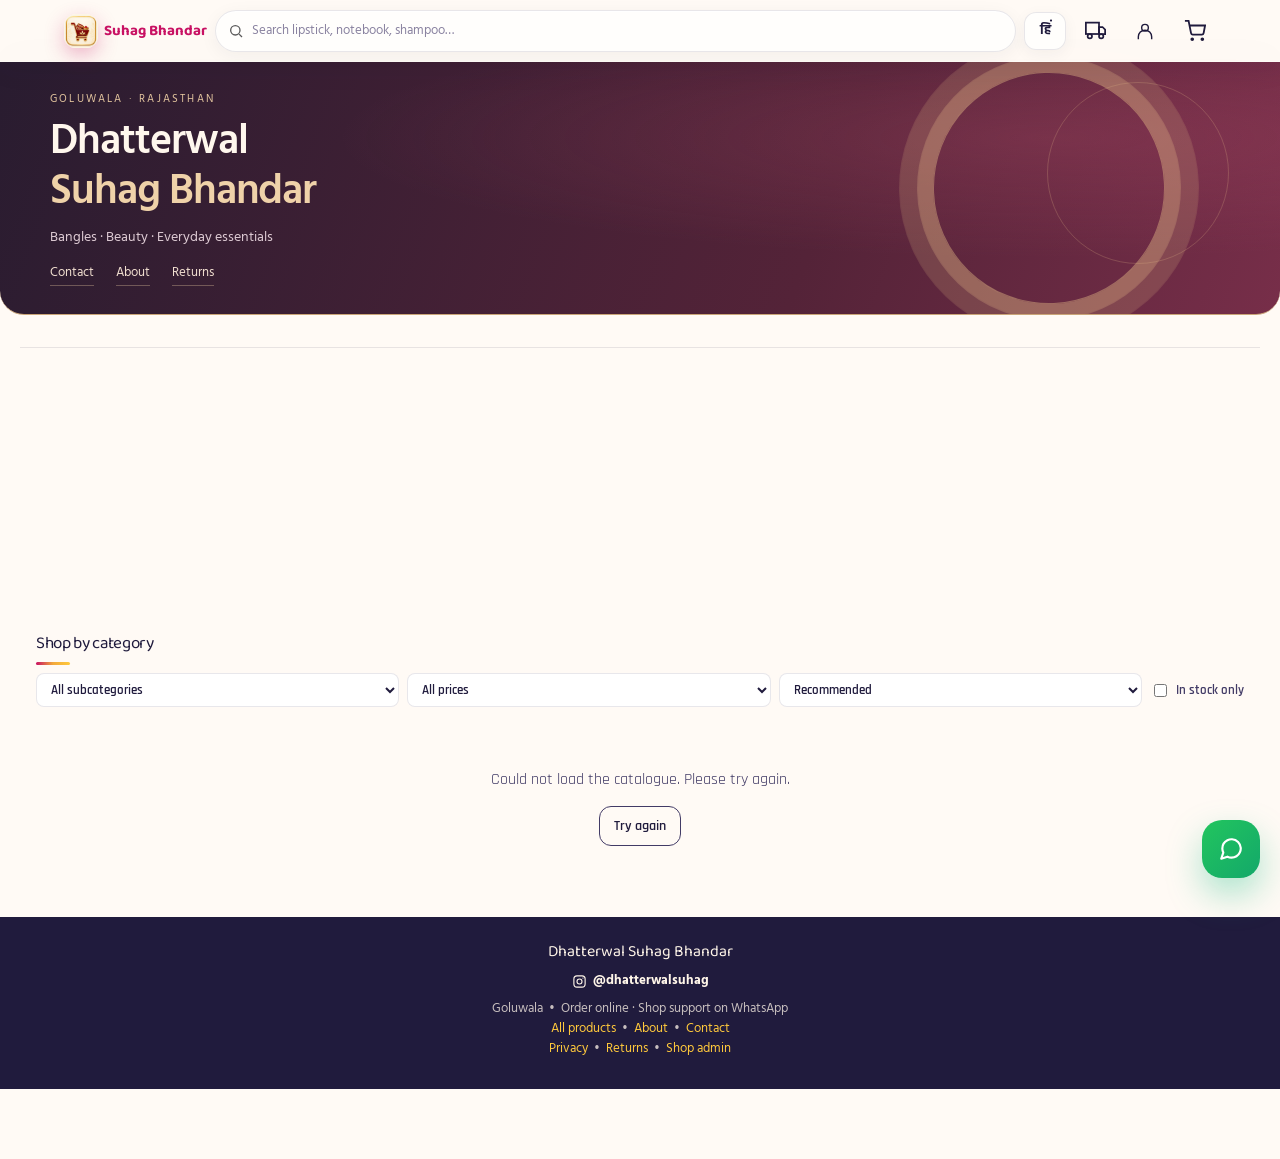
==== commit b45a1dfa: "Update 2026-09-24 18:54" ====
--- a/index.html
+++ b/index.html
@@ -213,11 +213,11 @@
 <div class="toast" id="toast" role="status" aria-live="polite"></div>
 
 <script src="config.js?v=20260923customer1"></script>
-<script src="i18n.js?v=20260923audit26"></script>
+<script src="i18n.js?v=20260924details3"></script>
 <script src="utils.js?v=20260914checkout"></script>
 <script src="cart.js?v=20260923audit26"></script>
-<script src="seo.js?v=20260923audit26"></script>
-<script src="products-data.js?v=20260923audit26"></script>
+<script src="seo.js?v=20260924details3"></script>
+<script src="products-data.js?v=20260924details3"></script>
 <script src="storefront-analytics.js?v=20260922phase1"></script>
 <script src="storefront-commerce.js?v=20260920level2"></script>
 <script src="render-helpers.js?v=20260923audit26"></script>
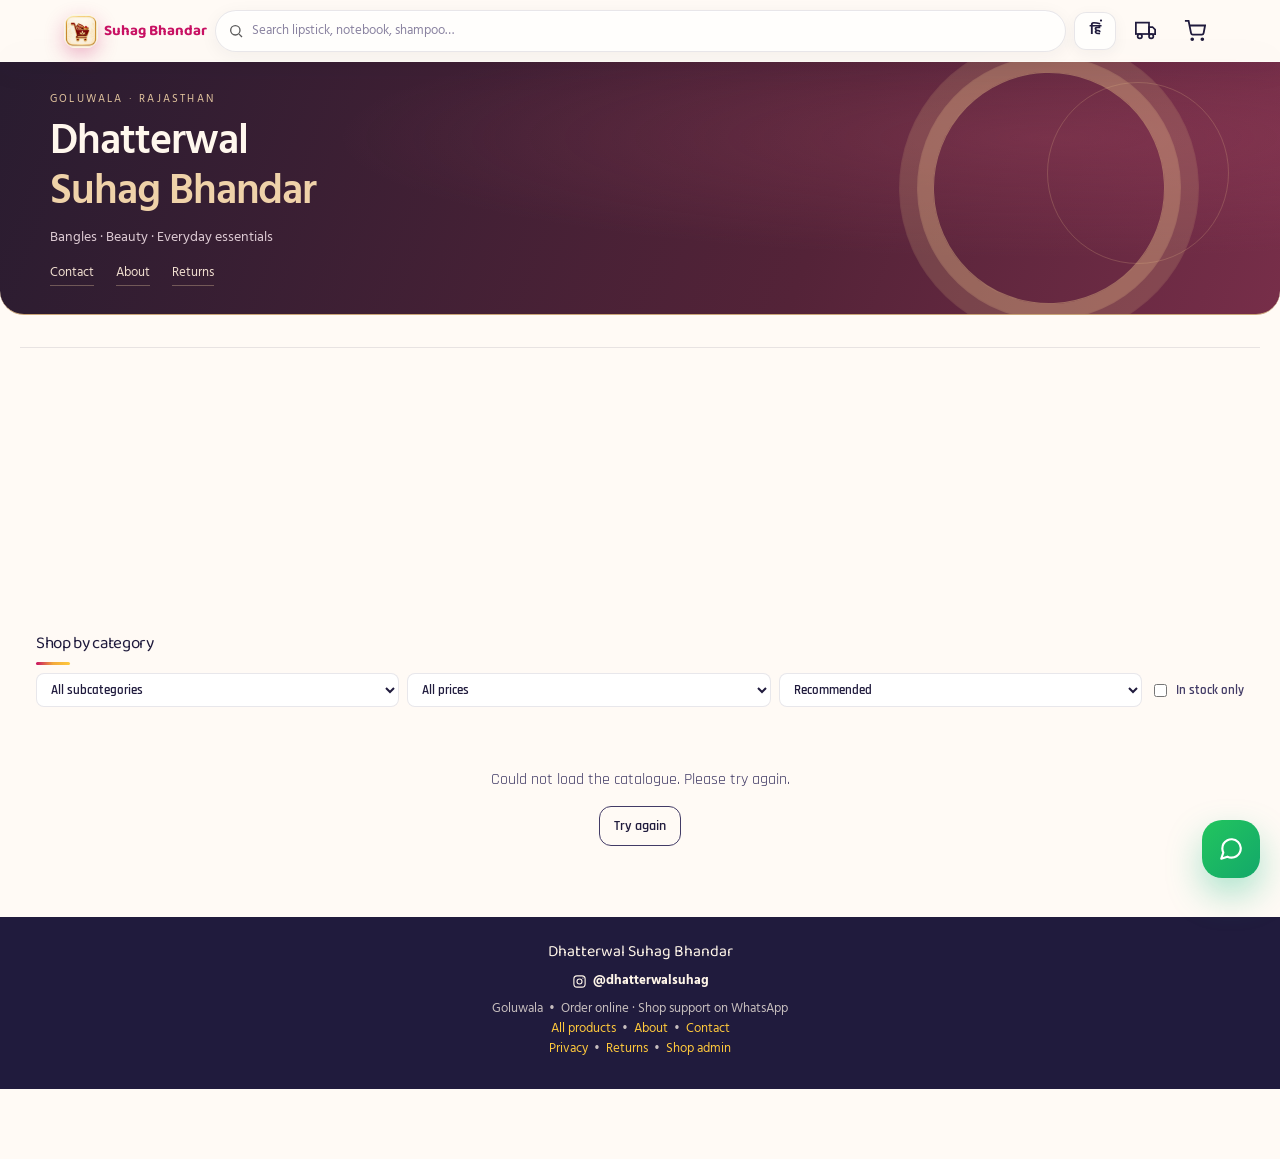
==== commit 9392821d: "Remove customer accounts and keep guest checkout" ====
--- a/index.html
+++ b/index.html
@@ -12,8 +12,8 @@
 
 <meta charset="UTF-8">
 <meta name="viewport" content="width=device-width, initial-scale=1, viewport-fit=cover">
-<title>Dhatterwal Suhag Bhandar | Bangles, Beauty & Everyday Essentials in Goluwala</title>
-<meta name="description" content="Shop bangles, cosmetics, beauty, personal care, lingerie and everyday essentials from Dhatterwal Suhag Bhandar in Goluwala, Hanumangarh, Rajasthan. Browse products and order online.">
+<title>Dhatterwal Suhag Bhandar | Official Online Store in Goluwala</title>
+<meta name="description" content="Official website of Dhatterwal Suhag Bhandar (DSB) in Goluwala, Hanumangarh, Rajasthan. Shop bangles, jewellery, cosmetics, personal care, lingerie, hair accessories, stationery and everyday essentials online.">
 <meta name="robots" content="index, follow, max-image-preview:large, max-snippet:-1, max-video-preview:-1">
 <meta name="theme-color" content="#C81163">
 <meta name="apple-mobile-web-app-capable" content="yes">
@@ -28,57 +28,85 @@
 <!-- Open Graph (WhatsApp / Facebook / Instagram link previews) -->
 <meta property="og:type" content="website">
 <meta property="og:site_name" content="Dhatterwal Suhag Bhandar">
-<meta property="og:title" content="Dhatterwal Suhag Bhandar — Shop Online in Goluwala">
-<meta property="og:description" content="Bangles, lingerie, cosmetics, hair care, snacks, stationery and more — browse the shop and place your order online.">
+<meta property="og:title" content="Dhatterwal Suhag Bhandar — Official Online Store">
+<meta property="og:description" content="Official online store of Dhatterwal Suhag Bhandar (DSB), Goluwala — bangles, jewellery, cosmetics, personal care, stationery and everyday essentials.">
 <meta property="og:url" content="https://suhagbhandar.in/">
 <meta property="og:image" content="https://suhagbhandar.in/social-card.png">
 <meta property="og:locale" content="en_IN">
 
 <!-- Twitter card (falls back to the same image/text as Open Graph) -->
 <meta name="twitter:card" content="summary_large_image">
-<meta name="twitter:title" content="Dhatterwal Suhag Bhandar — Shop Online in Goluwala">
-<meta name="twitter:description" content="Bangles, lingerie, cosmetics, hair care, snacks, stationery and more — browse the shop and place your order online.">
+<meta name="twitter:title" content="Dhatterwal Suhag Bhandar — Official Online Store">
+<meta name="twitter:description" content="Official online store of Dhatterwal Suhag Bhandar (DSB), Goluwala — bangles, jewellery, cosmetics, personal care, stationery and everyday essentials.">
 <meta name="twitter:image" content="https://suhagbhandar.in/social-card.png">
 
 <link rel="preconnect" href="https://fonts.googleapis.com">
 <link rel="preconnect" href="https://fonts.gstatic.com" crossorigin>
 <link href="https://fonts.googleapis.com/css2?family=Baloo+2:wght@500;600;700;800&family=Hind:wght@400;500;600;700&family=Rajdhani:wght@600;700&display=swap" rel="stylesheet">
-<link rel="stylesheet" href="style.css?v=20260924customers2">
+<link rel="stylesheet" href="style.css?v=20261017guest1">
 <link rel="manifest" href="manifest.json">
 
-<!-- Local business structured data — fill in the marked fields with your
-     real address, opening hours, and area(s) served for full effect. -->
+<!-- Canonical brand/entity data. Keep the @id values stable across the site. -->
 <script type="application/ld+json">
 {
   "@context": "https://schema.org",
-  "@graph": [{
-  "@type": "Store",
-  "@id": "https://suhagbhandar.in/#store",
-  "name": "Dhatterwal Suhag Bhandar",
-  "alternateName": "Suhag Bhandar",
-  "image": "https://suhagbhandar.in/social-card.png",
-  "url": "https://suhagbhandar.in/",
-  "sameAs": ["https://www.instagram.com/dhatterwalsuhag/"],
-  "telephone": "+91-80005-19440",
-  "priceRange": "₹",
-  "address": {
-    "@type": "PostalAddress",
-    "streetAddress": "Tahasil Wali Gali, Ward No. 22",
-    "addressLocality": "Goluwala",
-    "addressRegion": "Rajasthan",
-    "postalCode": "335802",
-    "addressCountry": "IN"
-  },
-  "hasMap": "https://maps.app.goo.gl/iHW3oNTm7g6uNeyC8",
-  "description": "Dhatterwal Suhag Bhandar is a local and online shop in Goluwala, Rajasthan, with bangles, cosmetics, beauty and personal care, lingerie, hair accessories, stationery and everyday essentials."
-  },{
-    "@type": "WebSite",
-    "@id": "https://suhagbhandar.in/#website",
-    "url": "https://suhagbhandar.in/",
-    "name": "Dhatterwal Suhag Bhandar",
-    "publisher": {"@id": "https://suhagbhandar.in/#store"},
-    "inLanguage": ["en-IN", "hi-IN"]
-  }]
+  "@graph": [
+    {
+      "@type": ["OnlineStore", "Store"],
+      "@id": "https://suhagbhandar.in/#store",
+      "name": "Dhatterwal Suhag Bhandar",
+      "alternateName": ["Suhag Bhandar", "DSB"],
+      "url": "https://suhagbhandar.in/",
+      "logo": {
+        "@type": "ImageObject",
+        "url": "https://suhagbhandar.in/icon-512.png",
+        "contentUrl": "https://suhagbhandar.in/icon-512.png",
+        "width": 512,
+        "height": 512
+      },
+      "image": "https://suhagbhandar.in/social-card.png",
+      "description": "Dhatterwal Suhag Bhandar (also known as Suhag Bhandar or DSB) is a local and online retail store in Goluwala, Hanumangarh, Rajasthan. Its catalogue includes bangles and jewellery alongside cosmetics, personal care, lingerie, hair accessories, stationery and everyday essentials.",
+      "sameAs": ["https://www.instagram.com/dhatterwalsuhag/"],
+      "telephone": "+91-80005-19440",
+      "priceRange": "₹",
+      "currenciesAccepted": "INR",
+      "contactPoint": {
+        "@type": "ContactPoint",
+        "contactType": "customer service",
+        "telephone": "+91-80005-19440",
+        "availableLanguage": ["English", "Hindi"]
+      },
+      "address": {
+        "@type": "PostalAddress",
+        "streetAddress": "Tahasil Wali Gali, Ward No. 22",
+        "addressLocality": "Goluwala",
+        "addressRegion": "Rajasthan",
+        "postalCode": "335802",
+        "addressCountry": "IN"
+      },
+      "hasMap": "https://maps.app.goo.gl/iHW3oNTm7g6uNeyC8"
+    },
+    {
+      "@type": "WebSite",
+      "@id": "https://suhagbhandar.in/#website",
+      "url": "https://suhagbhandar.in/",
+      "name": "Dhatterwal Suhag Bhandar",
+      "alternateName": "Suhag Bhandar",
+      "description": "The official website and online catalogue of Dhatterwal Suhag Bhandar in Goluwala, Rajasthan.",
+      "publisher": {"@id": "https://suhagbhandar.in/#store"},
+      "inLanguage": ["en-IN", "hi-IN"]
+    },
+    {
+      "@type": "WebPage",
+      "@id": "https://suhagbhandar.in/#webpage",
+      "url": "https://suhagbhandar.in/",
+      "name": "Dhatterwal Suhag Bhandar | Official Online Store in Goluwala",
+      "isPartOf": {"@id": "https://suhagbhandar.in/#website"},
+      "about": {"@id": "https://suhagbhandar.in/#store"},
+      "mainEntity": {"@id": "https://suhagbhandar.in/#store"},
+      "inLanguage": "en-IN"
+    }
+  ]
 }
 </script>
 </head>
@@ -103,7 +131,6 @@
   <a class="iconbtn" href="track-order.html" aria-label="Track your order">
     <svg width="21" height="21" viewBox="0 0 24 24" fill="none" stroke="currentColor" stroke-width="2"><rect x="1" y="3" width="15" height="13"/><path d="M16 8h4l3 3v5h-7V8z"/><circle cx="5.5" cy="18.5" r="2.5"/><circle cx="18.5" cy="18.5" r="2.5"/></svg>
   </a>
-  <a href="profile.html" class="iconbtn" data-customer-link hidden aria-label="My account / मेरा खाता" title="My account / मेरा खाता"><svg width="20" height="20" viewBox="0 0 24 24" fill="none" stroke="currentColor" stroke-width="1.7" aria-hidden="true"><circle cx="12" cy="8" r="4"/><path d="M4 22v-3a8 8 0 0 1 16 0v3"/></svg></a>
   <button class="iconbtn" id="cartTrigger" aria-label="Cart">
     <svg width="22" height="22" viewBox="0 0 24 24" fill="none" stroke="currentColor" stroke-width="2"><circle cx="9" cy="21" r="1"/><circle cx="20" cy="21" r="1"/><path d="M1 1h4l2.68 13.39a2 2 0 0 0 2 1.61h9.72a2 2 0 0 0 2-1.61L23 6H6"/></svg>
     <span class="badge is-hidden" id="cartBadge">0</span>
@@ -212,19 +239,18 @@
 
 <div class="toast" id="toast" role="status" aria-live="polite"></div>
 
-<script src="config.js?v=20260923customer1"></script>
-<script src="i18n.js?v=20260924details3"></script>
+<script src="config.js?v=20261017guest1"></script>
+<script src="i18n.js?v=20261016payments"></script>
 <script src="utils.js?v=20260914checkout"></script>
 <script src="cart.js?v=20260923audit26"></script>
-<script src="seo.js?v=20260924details3"></script>
-<script src="products-data.js?v=20260924details3"></script>
+<script src="seo.js?v=20260924details4"></script>
+<script src="products-data.js?v=20260924details4"></script>
 <script src="storefront-analytics.js?v=20260922phase1"></script>
-<script src="storefront-commerce.js?v=20260920level2"></script>
+<script src="storefront-commerce.js?v=20260924details4"></script>
 <script src="render-helpers.js?v=20260923audit26"></script>
-<script src="customer-account.js?v=20260924customers2"></script>
-<script src="cart-ui-core.js?v=20260924customers2"></script>
-<script src="cart-ui-drawer.js?v=20260924customers2"></script>
-<script src="cart-ui-checkout.js?v=20260924customers2"></script>
+<script src="cart-ui-core.js?v=20261017guest1"></script>
+<script src="cart-ui-drawer.js?v=20261017guest1"></script>
+<script src="cart-ui-checkout.js?v=20261017guest1"></script>
 <script src="app.js?v=20260922analytics3"></script>
 <script>
 (function(){
--- a/style.css
+++ b/style.css
@@ -242,9 +242,6 @@
   border-color: var(--marigold);
   color: var(--indigo);
 }
-
-/* Feature-disabled account links must stay hidden despite icon display rules. */
-[data-customer-link][hidden]{display:none!important}
 /* ---------- Product grid ---------- */
 .section-title{
   font-family: var(--font-display);
@@ -802,10 +799,6 @@
   flex:1;
   overflow-y:auto;
 }
-
-#customerAddressSlot{margin:12px 0;padding:14px;border:1px solid #d5e3dc;border-radius:12px;background:#f4f8f5;font-size:13px;color:#245348}.customer-cart-heading{display:flex;justify-content:space-between;flex-wrap:wrap;gap:8px}.customer-address-picker{margin-top:12px}.customer-address-picker summary{cursor:pointer;padding:8px 0;font-weight:650}.customer-address-picker>div{display:grid;gap:8px;margin-top:8px}.customer-address-card{display:grid;gap:5px;width:100%;text-align:left;padding:12px;border:1px solid #d3ded8;border-radius:10px;background:white;color:#244b40;font:inherit;cursor:pointer}.customer-address-card[aria-pressed="true"]{border:2px solid #287963;background:#e8f5ed}.customer-address-card span{line-height:1.5;overflow-wrap:anywhere}.customer-address-card:focus-visible{outline:3px solid #b78c49;outline-offset:2px}
-
-#customerAddressSlot:empty{display:none}
 /* ---------- Footer ---------- */
 footer{
   background: var(--indigo);
@@ -3112,6 +3105,26 @@
   font-weight:600;
   line-height:1.4;
 }
+.pay-option-title{
+  display:flex;
+  align-items:center;
+  flex-wrap:wrap;
+  gap:6px 8px;
+}
+.payment-recommended{
+  border-radius:999px;
+  padding:3px 8px;
+  background:#e8f4eb;
+  color:#23653c;
+  font-size:11px;
+  line-height:1.4;
+}
+.payment-surcharge{
+  color:var(--muted,#665b61);
+  font-size:12px;
+  font-weight:500;
+  line-height:1.4;
+}
 .pay-option:has(input:checked){
   border-color:#bd135c;
   background:#fff5f9;
